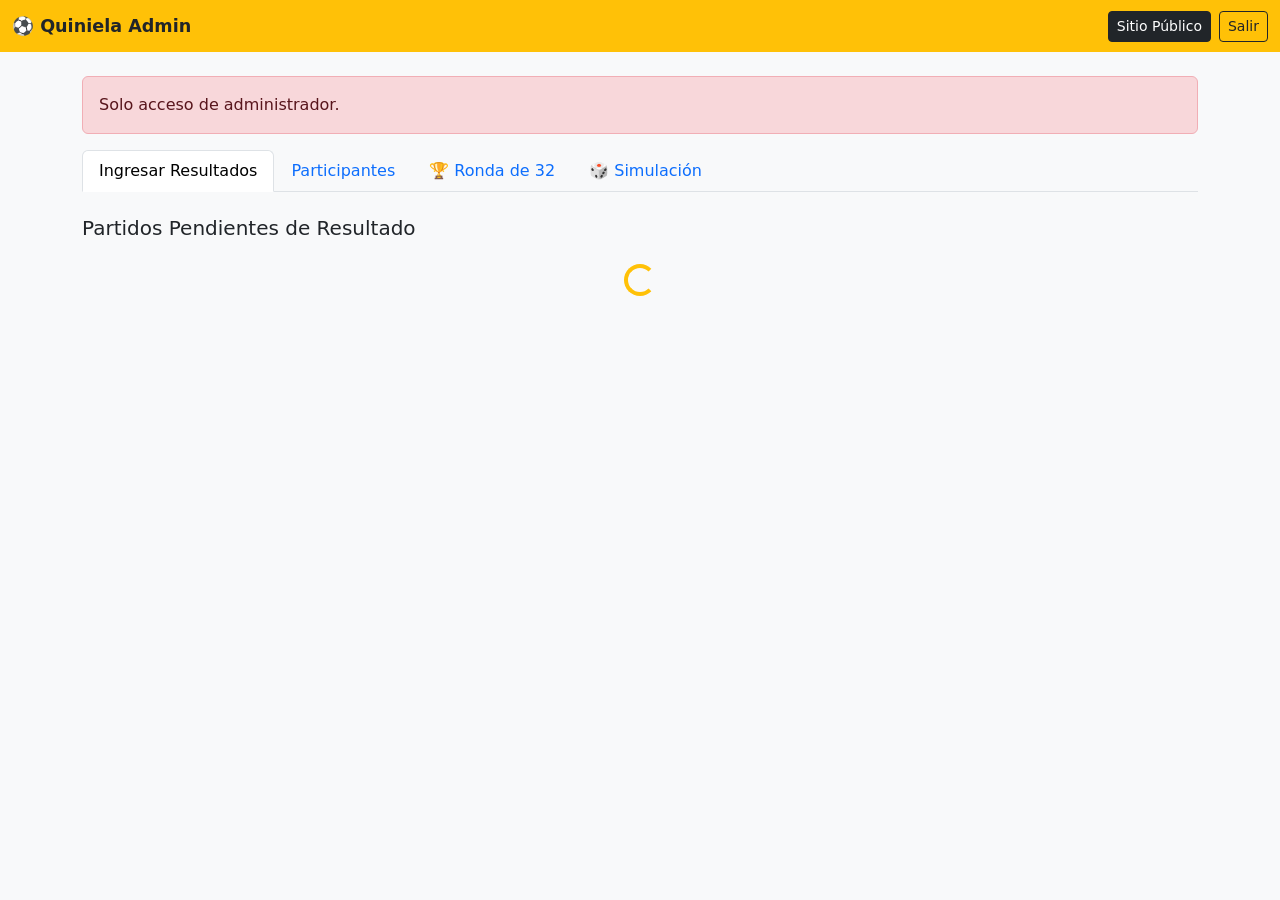
==== frontend/admin.html @ 5493d45e "Add manual override dropdowns for Mejor 3° slots in R32 admin tab For each R32 match with a 'Mejor 3" ====
<!DOCTYPE html>
<html lang="es">
<head>
  <meta charset="UTF-8">
  <meta name="viewport" content="width=device-width, initial-scale=1">
  <title>Admin – Quiniela 2026</title>
  <link href="https://cdn.jsdelivr.net/npm/bootstrap@5.3.3/dist/css/bootstrap.min.css" rel="stylesheet">
  <link href="css/style.css?v=20260623" rel="stylesheet">
</head>
<body>
  <nav class="navbar navbar-dark bg-warning">
    <div class="container-fluid">
      <span class="navbar-brand fw-bold text-dark">⚽ Quiniela Admin</span>
      <div class="d-flex gap-2">
        <a href="index.html" class="btn btn-dark btn-sm">Sitio Público</a>
        <button class="btn btn-outline-dark btn-sm" id="btn-logout">Salir</button>
      </div>
    </div>
  </nav>

  <div class="container py-4">
    <div id="admin-guard" class="alert alert-danger d-none">Solo acceso de administrador.</div>

    <ul class="nav nav-tabs mb-4" id="admin-tabs">
      <li class="nav-item"><a class="nav-link active" data-bs-toggle="tab" href="#tab-results">Ingresar Resultados</a></li>
      <li class="nav-item"><a class="nav-link" data-bs-toggle="tab" href="#tab-participants">Participantes <span id="pending-badge" class="badge bg-danger d-none">0</span></a></li>
      <li class="nav-item"><a class="nav-link" data-bs-toggle="tab" href="#tab-bracket">🏆 Ronda de 32</a></li>
      <li class="nav-item"><a class="nav-link" data-bs-toggle="tab" href="#tab-simulate">🎲 Simulación</a></li>
    </ul>

    <div class="tab-content">

      <!-- Results tab -->
      <div class="tab-pane fade show active" id="tab-results">
        <h5>Partidos Pendientes de Resultado</h5>
        <div id="results-loading" class="text-center py-3"><div class="spinner-border text-warning" role="status"></div></div>
        <div id="results-list"></div>
      </div>

      <!-- Participants tab -->
      <div class="tab-pane fade" id="tab-participants">
        <div class="d-flex justify-content-between align-items-center mb-3">
          <h5 class="mb-0">Gestionar Participantes</h5>
          <button class="btn btn-success btn-sm me-1" id="btn-export-excel">📊 Exportar Excel</button>
          <button class="btn btn-primary btn-sm me-1" id="btn-send-report">📧 Enviar Reporte</button>
          <button class="btn btn-outline-success btn-sm" id="btn-export-csv">📥 Exportar CSV</button>
        </div>
        <div id="part-loading" class="text-center py-3"><div class="spinner-border text-warning" role="status"></div></div>
        <table class="table table-sm" id="part-table">
          <thead><tr><th>Nombre</th><th>Email</th><th>Registro</th><th>Estado</th><th></th></tr></thead>
          <tbody id="part-body"></tbody>
        </table>
      </div>

      <!-- Ronda de 32 bracket assignment tab -->
      <div class="tab-pane fade" id="tab-bracket">
        <div class="d-flex align-items-center gap-3 mb-3 flex-wrap">
          <div>
            <h5 class="mb-0">Asignación Tentativa — Ronda de 32</h5>
            <p class="text-muted small mb-0">Calcula desde los standings actuales y asigna los equipos a los 16 partidos. Puedes ejecutarlo varias veces conforme avanza el grupo.</p>
          </div>
          <button class="btn btn-success" id="btn-assign-ko">📊 Asignar desde Standings Actuales</button>
        </div>
        <div id="assign-ko-result" class="alert d-none mb-3"></div>
        <div id="bracket-r32-list" class="text-center py-3"><div class="spinner-border text-success" role="status"></div></div>
      </div>

      <!-- Simulate tab -->
      <div class="tab-pane fade" id="tab-simulate">
        <div class="card border-warning">
          <div class="card-header bg-warning fw-bold">🎲 Simulador de Resultados</div>
          <div class="card-body">
            <p class="text-muted small mb-3">
              Genera marcadores aleatorios para probar la implementación. Útil para verificar
              el marcador, tabla de grupos y puntuación de predicciones sin esperar partidos reales.
            </p>

            <div class="row g-3 mb-3">
              <div class="col-sm-4">
                <label class="form-label small fw-bold">Fase</label>
                <select class="form-select form-select-sm" id="sim-round">
                  <option value="group_stage">Fase de Grupos</option>
                  <option value="all">Todos los partidos</option>
                </select>
              </div>
              <div class="col-sm-4">
                <label class="form-label small fw-bold">Goles máx. por equipo</label>
                <input type="number" class="form-control form-control-sm" id="sim-max-goals" value="3" min="1" max="8">
              </div>
              <div class="col-sm-4 d-flex align-items-end">
                <button class="btn btn-warning w-100" id="btn-simulate">🎲 Simular Resultados</button>
              </div>
            </div>

            <div id="sim-progress" class="d-none">
              <div class="progress mb-2" style="height:8px">
                <div class="progress-bar bg-warning progress-bar-striped progress-bar-animated" id="sim-bar" style="width:0%"></div>
              </div>
              <p class="small text-muted" id="sim-status">Simulando…</p>
            </div>

            <div id="sim-result" class="alert d-none"></div>

            <hr>
            <p class="small text-muted mb-2"><strong>🌍 Sincronizar resultados reales:</strong> Jala los resultados oficiales del Mundial 2026 desde football-data.org y actualiza puntos. Se sincroniza automáticamente cada 5 minutos.</p>
            <button class="btn btn-success btn-sm me-2" id="btn-sync">🌍 Sincronizar Resultados Ahora</button>
            <div id="sync-result" class="alert mt-2 d-none"></div>

            <hr>
            <p class="small text-muted mb-2"><strong>🔄 Recalcular:</strong> Si ingresaste predicciones después de correr una simulación, usa esto para puntuar todas las predicciones existentes contra los resultados actuales.</p>
            <button class="btn btn-primary btn-sm me-2" id="btn-recalc">🔄 Recalcular Todos los Puntos</button>
            <div id="recalc-result" class="alert mt-2 d-none"></div>

            <hr>
            <p class="small text-muted mb-2"><strong>⚠️ Reset:</strong> Borra todos los resultados de partidos y puntos (para empezar de cero).</p>
            <button class="btn btn-outline-danger btn-sm" id="btn-reset-results">🗑️ Borrar todos los resultados</button>
            <div id="reset-result" class="alert mt-2 d-none"></div>
          </div>
        </div>
      </div>

    </div>
  </div>

  <!-- Modal: Reset Password -->
  <div class="modal fade" id="modal-reset-pwd" tabindex="-1">
    <div class="modal-dialog modal-sm">
      <div class="modal-content">
        <div class="modal-header">
          <h6 class="modal-title" id="modal-reset-title">🔑 Resetear Contraseña</h6>
          <button type="button" class="btn-close" data-bs-dismiss="modal"></button>
        </div>
        <div class="modal-body">
          <p class="small text-muted mb-2" id="modal-reset-name"></p>
          <input type="password" class="form-control" id="reset-pwd-input" placeholder="Nueva contraseña (mín. 6 caracteres)" minlength="6">
          <div id="reset-pwd-alert" class="alert mt-2 d-none"></div>
        </div>
        <div class="modal-footer">
          <button type="button" class="btn btn-secondary btn-sm" data-bs-dismiss="modal">Cancelar</button>
          <button type="button" class="btn btn-warning btn-sm" id="btn-confirm-reset">Guardar</button>
        </div>
      </div>
    </div>
  </div>

  <!-- Modal: Participant Predictions -->
  <div class="modal fade" id="modal-quiniela" tabindex="-1">
    <div class="modal-dialog modal-xl modal-dialog-scrollable">
      <div class="modal-content">
        <div class="modal-header bg-success text-white">
          <h5 class="modal-title" id="modal-quiniela-title">Quiniela</h5>
          <button type="button" class="btn-close btn-close-white" data-bs-dismiss="modal"></button>
        </div>
        <div class="modal-body" id="modal-quiniela-body">
          <div class="text-center py-4"><div class="spinner-border text-success" role="status"></div></div>
        </div>
        <div class="modal-footer">
          <span id="modal-quiniela-total" class="me-auto fw-bold"></span>
          <button type="button" class="btn btn-secondary" data-bs-dismiss="modal">Cerrar</button>
        </div>
      </div>
    </div>
  </div>

  <script src="js/api.js?v=20260623"></script>
  <script src="js/auth.js?v=20260623"></script>
  <script src="https://cdn.jsdelivr.net/npm/bootstrap@5.3.3/dist/js/bootstrap.bundle.min.js"></script>
  <script>
    const CST_OFFSET = -6 * 60;
    function toCST(utcStr) {
      const d = new Date(utcStr);
      return d.toLocaleString("en-US", {
        timeZone: "America/Chicago",
        month: "short", day: "numeric",
        hour: "2-digit", minute: "2-digit", hour12: true
      }) + " CST";
    }

    // ── Results ──────────────────────────────────────────────────────────────
    async function loadResults() {
      const matches = await api.get("/matches/");
      document.getElementById("results-loading").classList.add("d-none");
      const container = document.getElementById("results-list");
      const pending = matches.filter(m => !m.is_finished && new Date() >= new Date(m.kickoff_utc));
      const finished = matches.filter(m => m.is_finished);

      if (!pending.length) {
        container.innerHTML = '<p class="text-muted">No hay partidos pendientes de resultado ahora mismo.</p>';
      } else {
        pending.forEach(m => {
          const isKO = !['group_stage'].includes(m.round);
          const div = document.createElement("div");
          div.className = "card mb-2";
          div.innerHTML = `
            <div class="card-body py-2 px-3">
              <div class="d-flex align-items-center gap-2 flex-wrap">
                <span class="text-muted small">#${m.match_number} · ${toCST(m.kickoff_utc)} · ${m.venue||""}</span>
                ${isKO ? '<span class="badge bg-info text-dark">Eliminatoria</span>' : ''}
              </div>
              <div class="d-flex align-items-center gap-2 flex-wrap mt-1">
                <strong>${m.home_flag} ${m.home_team}</strong>
                <input type="number" min="0" max="20" step="1" class="form-control form-control-sm text-center" id="h-${m.id}" style="width:60px" placeholder="0">
                <span>–</span>
                <input type="number" min="0" max="20" step="1" class="form-control form-control-sm text-center" id="a-${m.id}" style="width:60px" placeholder="0">
                <strong>${m.away_flag} ${m.away_team}</strong>
                <button class="btn btn-warning btn-sm ms-auto" onclick="saveResult(${m.id},${isKO},${m.home_team_id||'null'},${m.away_team_id||'null'})">Guardar</button>
              </div>
              ${isKO ? `
              <div id="pen-section-${m.id}" class="mt-2 d-none">
                <span class="small text-danger fw-semibold">🏆 Empate — ¿quién avanzó en penales?</span>
                <div class="btn-group btn-group-sm ms-2">
                  <button type="button" class="btn btn-outline-danger admin-pen-btn" data-match="${m.id}" data-team="${m.home_team_id}" onclick="selectPenWinner(${m.id},${m.home_team_id})">
                    ${m.home_flag} ${m.home_team}
                  </button>
                  <button type="button" class="btn btn-outline-danger admin-pen-btn" data-match="${m.id}" data-team="${m.away_team_id}" onclick="selectPenWinner(${m.id},${m.away_team_id})">
                    ${m.away_team} ${m.away_flag}
                  </button>
                </div>
              </div>` : ''}
            </div>`;
          container.appendChild(div);
        });
      }

      if (finished.length) {
        container.innerHTML += `<h6 class="mt-4 text-muted">Partidos con resultado (${finished.length})</h6>`;
        finished.slice(0, 20).forEach(m => {
          container.innerHTML += `
            <div class="d-flex gap-2 align-items-center mb-1 small">
              <span class="text-muted">#${m.match_number}</span>
              <span>${m.home_flag} ${m.home_team} <strong>${m.home_score}–${m.away_score}</strong> ${m.away_team} ${m.away_flag}</span>
            </div>`;
        });
        if (finished.length > 20) {
          container.innerHTML += `<p class="small text-muted">… y ${finished.length - 20} más.</p>`;
        }
      }
    }

    const adminPenWinners = {}; // matchId → teamId

    function selectPenWinner(matchId, teamId) {
      adminPenWinners[matchId] = teamId;
      document.querySelectorAll(`.admin-pen-btn[data-match="${matchId}"]`).forEach(btn => {
        const isSelected = +btn.dataset.team === teamId;
        btn.classList.toggle('btn-danger', isSelected);
        btn.classList.toggle('btn-outline-danger', !isSelected);
      });
    }

    async function saveResult(matchId, isKO = false, homeTeamId = null, awayTeamId = null) {
      const h = parseInt(document.getElementById(`h-${matchId}`).value);
      const a = parseInt(document.getElementById(`a-${matchId}`).value);
      if (isNaN(h) || isNaN(a) || h < 0 || a < 0) return alert("Ingresa marcadores válidos (0 o más).");

      // Show penalty section if KO match ends in draw
      if (isKO) {
        const penSec = document.getElementById(`pen-section-${matchId}`);
        if (penSec) penSec.classList.toggle('d-none', h !== a);
        if (h === a && !adminPenWinners[matchId]) {
          return alert("Es eliminatoria y hay empate — selecciona quién avanzó en penales.");
        }
      }

      const body = { home_score: h, away_score: a };
      if (isKO && h === a && adminPenWinners[matchId]) {
        body.winner_id = adminPenWinners[matchId];
      }
      const res = await api.patch(`/matches/${matchId}/result`, body);
      if (res.id) location.reload();
      else alert("Error: " + JSON.stringify(res));
    }

    // ── Participants ──────────────────────────────────────────────────────────
    async function loadParticipants() {
      const data = await api.get("/participants/");
      document.getElementById("part-loading").classList.add("d-none");

      const pending = data.filter(p => !p.is_approved).length;
      const badge = document.getElementById("pending-badge");
      if (pending > 0) {
        badge.textContent = pending;
        badge.classList.remove("d-none");
      } else {
        badge.classList.add("d-none");
      }

      const tbody = document.getElementById("part-body");
      data.forEach(p => {
        tbody.innerHTML += `
          <tr id="row-${p.id}">
            <td>${p.name}</td>
            <td class="small text-muted">${p.email || ""}</td>
            <td class="small text-muted">${new Date(p.registered_at).toLocaleDateString()}</td>
            <td>${p.is_approved ? '<span class="badge bg-success">Aprobado</span>' : '<span class="badge bg-warning text-dark">Pendiente</span>'}</td>
            <td class="text-nowrap">
              <button class="btn btn-info btn-sm me-1" onclick="viewQuiniela(${p.id}, '${p.name.replace(/'/g, "\\'")}')">📋 Ver Quiniela</button>
              <button class="btn btn-secondary btn-sm me-1" onclick="openResetPwd(${p.id}, '${p.name.replace(/'/g, "\\'")}')">🔑 Contraseña</button>
              ${!p.is_approved ? `<button class="btn btn-success btn-sm me-1" onclick="approve(${p.id})">Aprobar</button>` : ""}
              <button class="btn btn-danger btn-sm" onclick="removeParticipant(${p.id})">Eliminar</button>
            </td>
          </tr>`;
      });
    }

    async function approve(id) {
      await api.patch(`/participants/${id}/approve`, {});
      document.getElementById(`row-${id}`).querySelector("td:nth-child(4)").innerHTML = '<span class="badge bg-success">Aprobado</span>';
      const btn = document.getElementById(`row-${id}`).querySelector("button.btn-success");
      if (btn) btn.remove();
      const badge = document.getElementById("pending-badge");
      const current = parseInt(badge.textContent) - 1;
      if (current <= 0) {
        badge.classList.add("d-none");
      } else {
        badge.textContent = current;
      }
    }

    async function removeParticipant(id) {
      if (!confirm("¿Eliminar este participante?")) return;
      try {
        await api.delete(`/participants/${id}`);
        document.getElementById(`row-${id}`).remove();
      } catch (e) {
        alert("Error al eliminar participante: " + (e.message || e));
      }
    }

    // ── Reset Password ───────────────────────────────────────────────────────
    let _resetPid = null;

    function openResetPwd(pid, name) {
      _resetPid = pid;
      document.getElementById("modal-reset-name").textContent = `Participante: ${name}`;
      document.getElementById("reset-pwd-input").value = "";
      document.getElementById("reset-pwd-alert").className = "alert d-none";
      new bootstrap.Modal(document.getElementById("modal-reset-pwd")).show();
    }

    document.getElementById("btn-confirm-reset").addEventListener("click", async () => {
      const pwd = document.getElementById("reset-pwd-input").value.trim();
      const alertEl = document.getElementById("reset-pwd-alert");
      if (pwd.length < 6) {
        alertEl.className = "alert alert-danger";
        alertEl.textContent = "Mínimo 6 caracteres.";
        return;
      }
      const res = await api.patch(`/participants/${_resetPid}/reset-password`, { new_password: pwd });
      if (res.ok) {
        alertEl.className = "alert alert-success";
        alertEl.textContent = "✅ Contraseña actualizada.";
        setTimeout(() => bootstrap.Modal.getInstance(document.getElementById("modal-reset-pwd")).hide(), 1200);
      } else {
        alertEl.className = "alert alert-danger";
        alertEl.textContent = "Error: " + JSON.stringify(res);
      }
    });

    // ── View Participant Quiniela ─────────────────────────────────────────────
    const ROUND_LABELS = {
      group_stage: "Fase de Grupos", round_of_32: "Ronda de 32",
      round_of_16: "Octavos", qf: "Cuartos", sf: "Semifinales", final: "Final"
    };

    async function viewQuiniela(pid, name) {
      const bodyEl = document.getElementById("modal-quiniela-body");
      const totalEl = document.getElementById("modal-quiniela-total");
      document.getElementById("modal-quiniela-title").textContent = `📋 Quiniela de ${name}`;
      bodyEl.innerHTML = '<div class="text-center py-4"><div class="spinner-border text-success" role="status"></div></div>';
      totalEl.textContent = "";

      const modal = new bootstrap.Modal(document.getElementById("modal-quiniela"));
      modal.show();

      const data = await api.get(`/participants/${pid}/predictions`);
      if (!data.by_round) {
        bodyEl.innerHTML = '<p class="text-muted">No hay predicciones registradas.</p>';
        return;
      }

      totalEl.textContent = `Total: ${data.total} pts · ${data.predicted} predicción(es)`;

      let html = "";
      for (const [round, matches] of Object.entries(data.by_round)) {
        html += `<h6 class="fw-bold mt-3 mb-2 border-bottom pb-1">${ROUND_LABELS[round] || round}</h6>`;
        html += `<div class="table-responsive"><table class="table table-sm table-hover mb-2">
          <thead class="table-light"><tr>
            <th>#</th><th>Partido</th><th class="text-center">Predicción</th>
            <th class="text-center">Resultado</th><th class="text-center">Pts</th>
          </tr></thead><tbody>`;
        matches.forEach(m => {
          const resultCell = m.is_finished
            ? `${m.actual_home}–${m.actual_away}`
            : '<span class="text-muted">—</span>';
          const ptsBadge = m.points != null
            ? `<span class="badge ${m.points===9?"bg-success":m.points===7?"bg-primary":m.points===5?"bg-info":m.is_finished?"bg-secondary":"bg-light text-dark"}">${m.points}</span>`
            : '<span class="text-muted">—</span>';
          html += `<tr>
            <td class="text-muted small">${m.match_number}</td>
            <td class="small">${m.home_flag} ${m.home_team} vs ${m.away_flag} ${m.away_team}</td>
            <td class="text-center fw-semibold">${m.pred_home}–${m.pred_away}</td>
            <td class="text-center">${resultCell}</td>
            <td class="text-center">${ptsBadge}</td>
          </tr>`;
        });
        html += "</tbody></table></div>";
      }
      bodyEl.innerHTML = html || '<p class="text-muted">No hay predicciones registradas.</p>';
    }

    // ── Export Excel ─────────────────────────────────────────────────────────
    document.getElementById("btn-export-excel").addEventListener("click", async () => {
      const btn = document.getElementById("btn-export-excel");
      btn.disabled = true;
      btn.textContent = "Generando…";
      try {
        const token = localStorage.getItem("token");
        const res = await fetch(
          (window.location.hostname === "localhost" || window.location.hostname === "127.0.0.1"
            ? "http://localhost:8000" : "https://quiniela-backend-8oak.onrender.com")
          + "/admin/export/excel",
          { headers: { "Authorization": `Bearer ${token}` } }
        );
        if (!res.ok) throw new Error("Export failed");
        const blob = await res.blob();
        const url = URL.createObjectURL(blob);
        const a = document.createElement("a");
        a.href = url;
        a.download = `quiniela-mundial-2026-${new Date().toISOString().slice(0,10)}.xlsx`;
        a.style.display = "none";
        document.body.appendChild(a);
        a.click();
        setTimeout(() => { document.body.removeChild(a); URL.revokeObjectURL(url); }, 1000);
      } catch (e) {
        alert("Error generando Excel: " + e.message);
      }
      btn.disabled = false;
      btn.textContent = "📊 Exportar Excel";
    });

    // ── Send Report ──────────────────────────────────────────────────────────
    document.getElementById("btn-send-report").addEventListener("click", async () => {
      if (!confirm("¿Enviar reporte diario con Excel adjunto a todos los participantes?")) return;
      const btn = document.getElementById("btn-send-report");
      btn.disabled = true;
      btn.textContent = "Enviando…";
      try {
        const res = await api.post("/admin/send-report", {});
        if (res.sent != null) {
          alert(`✅ Reporte enviado a ${res.sent} participante(s).${res.failed?.length ? "\n⚠️ Fallidos: " + res.failed.join(", ") : ""}`);
        } else {
          alert("❌ Error: " + (res.detail || JSON.stringify(res)));
        }
      } catch(e) {
        alert("❌ Error enviando reporte: " + e.message);
      }
      btn.disabled = false;
      btn.textContent = "📧 Enviar Reporte";
    });

    // ── Export CSV ───────────────────────────────────────────────────────────
    document.getElementById("btn-export-csv").addEventListener("click", async () => {
      const btn = document.getElementById("btn-export-csv");
      btn.disabled = true;
      btn.textContent = "Exportando…";

      const [participants, leaderboard] = await Promise.all([
        api.get("/participants/"),
        api.get("/leaderboard/"),
      ]);

      const rankMap = {};
      leaderboard.forEach(r => { rankMap[r.name] = r; });

      const rows = [
        ["Pos", "Nombre", "Email", "Registro", "Estado", "Grupos", "R32", "R16", "CF", "SF", "Final", "Total"]
      ];

      participants.filter(p => p.is_approved).forEach(p => {
        const r = rankMap[p.name] || {};
        const br = r.by_round || {};
        rows.push([
          r.rank || "",
          p.name,
          p.email || "",
          new Date(p.registered_at).toLocaleDateString("es-MX"),
          "Aprobado",
          br.group_stage || 0,
          br.round_of_32 || 0,
          br.round_of_16 || 0,
          br.qf || 0,
          br.sf || 0,
          br.final || 0,
          r.total || 0,
        ]);
      });

      participants.filter(p => !p.is_approved).forEach(p => {
        rows.push(["—", p.name, p.email || "", new Date(p.registered_at).toLocaleDateString("es-MX"), "Pendiente", 0,0,0,0,0,0,0]);
      });

      const csv = rows.map(r => r.map(v => `"${String(v).replace(/"/g,'""')}"`).join(",")).join("\n");
      const blob = new Blob(["﻿" + csv], { type: "text/csv;charset=utf-8;" });
      const url = URL.createObjectURL(blob);
      const a = document.createElement("a");
      a.href = url;
      a.download = `quiniela-2026-${new Date().toISOString().slice(0,10)}.csv`;
      a.click();
      URL.revokeObjectURL(url);

      btn.disabled = false;
      btn.textContent = "📥 Exportar CSV";
    });

    // ── Simulate ─────────────────────────────────────────────────────────────
    document.getElementById("btn-simulate").addEventListener("click", async () => {
      const round = document.getElementById("sim-round").value;
      const maxGoals = parseInt(document.getElementById("sim-max-goals").value) || 3;

      const btn = document.getElementById("btn-simulate");
      btn.disabled = true;

      document.getElementById("sim-progress").classList.remove("d-none");
      document.getElementById("sim-result").className = "alert d-none";

      let allMatches = await api.get("/matches/");
      const targets = allMatches.filter(m =>
        !m.is_finished && (round === "all" || m.round === round)
      );

      if (!targets.length) {
        showSimResult("warning", "No hay partidos sin resultado en la fase seleccionada. ¿Ya los simulaste?");
        btn.disabled = false;
        return;
      }

      let done = 0;
      for (const m of targets) {
        const h = Math.floor(Math.random() * (maxGoals + 1));
        const a = Math.floor(Math.random() * (maxGoals + 1));
        await api.patch(`/matches/${m.id}/result`, { home_score: h, away_score: a });
        done++;
        const pct = Math.round((done / targets.length) * 100);
        document.getElementById("sim-bar").style.width = pct + "%";
        document.getElementById("sim-status").textContent = `Simulando… ${done}/${targets.length} partidos`;
      }

      showSimResult("success", `✅ ${done} partidos simulados. Ve a la <a href="index.html">tabla de posiciones</a> o a <a href="groups.html">grupos</a> para ver los resultados.`);
      btn.disabled = false;
    });

    document.getElementById("btn-sync").addEventListener("click", async () => {
      const btn = document.getElementById("btn-sync");
      btn.disabled = true;
      btn.textContent = "Sincronizando…";
      const el = document.getElementById("sync-result");
      try {
        const res = await api.post("/matches/sync", {});
        if (res.error || res.detail) throw new Error(res.error || res.detail);
        el.className = "alert alert-success mt-2";
        el.textContent = `✅ Sincronización completa — ${res.updated ?? 0} partido(s) actualizado(s) de ${res.total_finished ?? 0} terminado(s).`;
      } catch (e) {
        el.className = "alert alert-danger mt-2";
        el.textContent = "❌ Error al sincronizar. Revisa que FOOTBALL_DATA_API_KEY esté configurado en Render.";
      }
      el.classList.remove("d-none");
      btn.disabled = false;
      btn.textContent = "🌍 Sincronizar Resultados Ahora";
    });

    document.getElementById("btn-recalc").addEventListener("click", async () => {
      const btn = document.getElementById("btn-recalc");
      btn.disabled = true;
      const res = await api.post("/matches/recalculate", {});
      const el = document.getElementById("recalc-result");
      el.className = `alert ${res.rescored != null ? "alert-success" : "alert-danger"}`;
      el.textContent = res.rescored != null
        ? `✅ ${res.rescored} predicción(es) recalculada(s).`
        : "Error: " + JSON.stringify(res);
      el.classList.remove("d-none");
      btn.disabled = false;
    });

    document.getElementById("btn-reset-results").addEventListener("click", async () => {
      if (!confirm("⚠️ ¿Borrar TODOS los resultados y puntos? Esto no se puede deshacer.")) return;
      const matches = await api.get("/matches/");
      let count = 0;
      for (const m of matches.filter(m => m.is_finished)) {
        await api.patch(`/matches/${m.id}/reset`, {});
        count++;
      }
      document.getElementById("reset-result").className = "alert alert-info";
      document.getElementById("reset-result").innerHTML = `Para un reset completo ejecuta: <code>podman-compose exec backend python seed_data.py --reset</code> desde la terminal.`;
      document.getElementById("reset-result").classList.remove("d-none");
    });

    function showSimResult(type, html) {
      const el = document.getElementById("sim-result");
      el.className = `alert alert-${type}`;
      el.innerHTML = html;
      el.classList.remove("d-none");
      document.getElementById("sim-progress").classList.add("d-none");
    }

    // ── Ronda de 32 bracket assignment ───────────────────────────────────────
    let _allGroupMatches = [];

    async function loadBracketR32() {
      const [r32Matches, groupMatches] = await Promise.all([
        api.get("/matches/?round=round_of_32"),
        _allGroupMatches.length ? Promise.resolve(_allGroupMatches) : api.get("/matches/?round=group_stage"),
      ]);
      if (!_allGroupMatches.length) _allGroupMatches = groupMatches;

      // Build 3rd-place team list per group
      const groupStats = {};
      groupMatches.forEach(m => {
        const g = m.group;
        if (!g) return;
        if (!groupStats[g]) groupStats[g] = {};
        [[m.home_team_id, m.home_team, m.home_flag], [m.away_team_id, m.away_team, m.away_flag]].forEach(([tid, name, flag]) => {
          if (!tid) return;
          if (!groupStats[g][tid]) groupStats[g][tid] = {id: tid, name, flag, pts: 0, gd: 0, gf: 0};
        });
        if (!m.is_finished || m.home_score == null) return;
        const [h, a] = [m.home_score, m.away_score];
        const hs = groupStats[g][m.home_team_id], as_ = groupStats[g][m.away_team_id];
        if (hs) { hs.gf += h; hs.gd += h - a; if (h > a) hs.pts += 3; else if (h === a) hs.pts += 1; }
        if (as_) { as_.gf += a; as_.gd += a - h; if (a > h) as_.pts += 3; else if (h === a) as_.pts += 1; }
      });

      // Third-place per group (index 2 after sorting)
      const thirdByGroup = {};
      Object.entries(groupStats).forEach(([g, teams]) => {
        const ranked = Object.values(teams).sort((a, b) => b.pts - a.pts || b.gd - a.gd || b.gf - a.gf);
        if (ranked.length >= 3) thirdByGroup[g] = ranked[2];
      });

      const el = document.getElementById("bracket-r32-list");
      if (!r32Matches.length) { el.innerHTML = '<p class="text-muted">No hay partidos de Ronda de 32.</p>'; return; }

      let html = '<div class="table-responsive"><table class="table table-sm table-bordered align-middle">';
      html += '<thead class="table-light"><tr><th>#</th><th>Casa</th><th class="text-center">vs</th><th>Visita</th><th>Fecha (CST)</th><th>Override</th></tr></thead><tbody>';

      r32Matches.forEach(m => {
        const hasHome = m.home_flag && m.home_flag !== '🏳️';
        const hasAway = m.away_flag && m.away_flag !== '🏳️';

        const teamCell = (flag, name, ph) => flag && flag !== '🏳️'
          ? `<span class="fw-semibold">${flag} ${name}</span><br><span class="text-muted small">${ph||''}</span>`
          : `<span class="text-muted fst-italic small">${ph || name || 'TBD'}</span>`;

        // Build override dropdown for "Mejor 3°" slots
        const overrideBtn = (side, ph, currentId) => {
          const m2 = ph && ph.match(/Mejor\s+3\D*\(([A-L/]+)\)/);
          if (!m2) return '';
          const groups = m2[1].split('/').map(g => g.trim());
          const opts = groups.map(g => {
            const t = thirdByGroup[g];
            if (!t) return '';
            const sel = t.id === currentId ? ' selected' : '';
            return `<option value="${t.id}"${sel}>${t.flag} ${t.name} (3° Gr.${g})</option>`;
          }).join('');
          return `<select class="form-select form-select-sm" style="min-width:160px"
            onchange="overrideKOTeam(${m.id},'${side}',+this.value)">
            <option value="">-- elige --</option>${opts}
          </select>`;
        };

        const homeOvr = overrideBtn('home', m.home_team_placeholder, m.home_team_id);
        const awayOvr = overrideBtn('away', m.away_team_placeholder, m.away_team_id);
        const bgClass = (hasHome || hasAway) ? 'table-success' : '';

        html += `<tr class="${bgClass}">
          <td class="text-muted small fw-bold">#${m.match_number}</td>
          <td>${teamCell(m.home_flag, m.home_team, m.home_team_placeholder)}</td>
          <td class="text-center fw-bold text-muted">vs</td>
          <td>${teamCell(m.away_flag, m.away_team, m.away_team_placeholder)}</td>
          <td class="small text-muted text-nowrap">${m.kickoff_utc ? toCST(m.kickoff_utc) : '—'}</td>
          <td class="text-nowrap">${homeOvr}${awayOvr}</td>
        </tr>`;
      });
      html += '</tbody></table></div>';
      el.innerHTML = html;
    }

    async function overrideKOTeam(matchId, side, teamId) {
      if (!teamId) return;
      const body = side === 'home' ? {home_team_id: teamId} : {away_team_id: teamId};
      const res = await api.patch(`/matches/${matchId}/teams`, body);
      if (res.id) {
        const el = document.getElementById("assign-ko-result");
        el.className = "alert alert-success";
        el.textContent = `✅ Equipo actualizado en partido #${res.match_number}.`;
        el.classList.remove("d-none");
        loadBracketR32();
      }
    }

    document.getElementById("btn-assign-ko").addEventListener("click", async () => {
      const btn = document.getElementById("btn-assign-ko");
      const alertEl = document.getElementById("assign-ko-result");
      btn.disabled = true;
      btn.textContent = "Asignando…";
      alertEl.className = "alert d-none";
      try {
        const res = await api.post("/matches/assign-ko-from-standings", {});
        alertEl.className = "alert alert-success";
        alertEl.textContent = `✅ ${res.assigned} partido(s) actualizado(s) con equipos tentantivos de los standings actuales.`;
        alertEl.classList.remove("d-none");
        loadBracketR32();
      } catch(e) {
        alertEl.className = "alert alert-danger";
        alertEl.textContent = "❌ Error: " + (e.message || JSON.stringify(e));
        alertEl.classList.remove("d-none");
      }
      btn.disabled = false;
      btn.textContent = "📊 Asignar desde Standings Actuales";
    });

    document.querySelector('a[href="#tab-bracket"]').addEventListener("click", () => {
      loadBracketR32();
    });

    // ── Init ─────────────────────────────────────────────────────────────────
    async function init() {
      const user = await auth.getUser();
      if (!user || !user.is_admin) {
        document.getElementById("admin-guard").classList.remove("d-none");
        return;
      }
      loadResults();
      loadParticipants();
    }
    init();
  </script>
</body>
</html>
---- frontend/css/style.css ----
body { background-color: #f8f9fa; }

.navbar-brand { font-size: 1.1rem; }

/* ── World Cup 2026 Banner ── */
.wc-banner-img { position: relative; overflow: hidden; max-height: 260px; background: #001a4e; }
.wc-hero-img { width: 100%; max-height: 260px; object-fit: cover; object-position: center 30%; display: block; }
.wc-hero-overlay {
  position: absolute; inset: 0;
  background: linear-gradient(to bottom, rgba(0,0,0,.1) 0%, rgba(0,0,0,.65) 100%);
  display: flex; flex-direction: column; align-items: center; justify-content: flex-end;
  padding-bottom: 1.5rem;
}
.wc-title {
  font-size: clamp(1.2rem, 4vw, 2.2rem);
  font-weight: 900; letter-spacing: 2px;
  text-shadow: 0 2px 10px rgba(0,0,0,.7);
}
.wc-subtitle { font-size: clamp(.75rem, 2vw, .95rem); opacity: .9; text-shadow: 0 1px 4px rgba(0,0,0,.6); }

/* ── Prediction inputs ── */
.pred-input::-webkit-outer-spin-button,
.pred-input::-webkit-inner-spin-button { -webkit-appearance: none; margin: 0; }
.pred-input[type=number] { -moz-appearance: textfield; }

/* ── General ── */
.card { box-shadow: 0 1px 3px rgba(0,0,0,.08); }

@media (max-width: 576px) {
  .match-box .team { font-size: .85rem; }
  .bracket-round { min-width: 160px; }
  .wc-trophy { font-size: 2rem; }
}
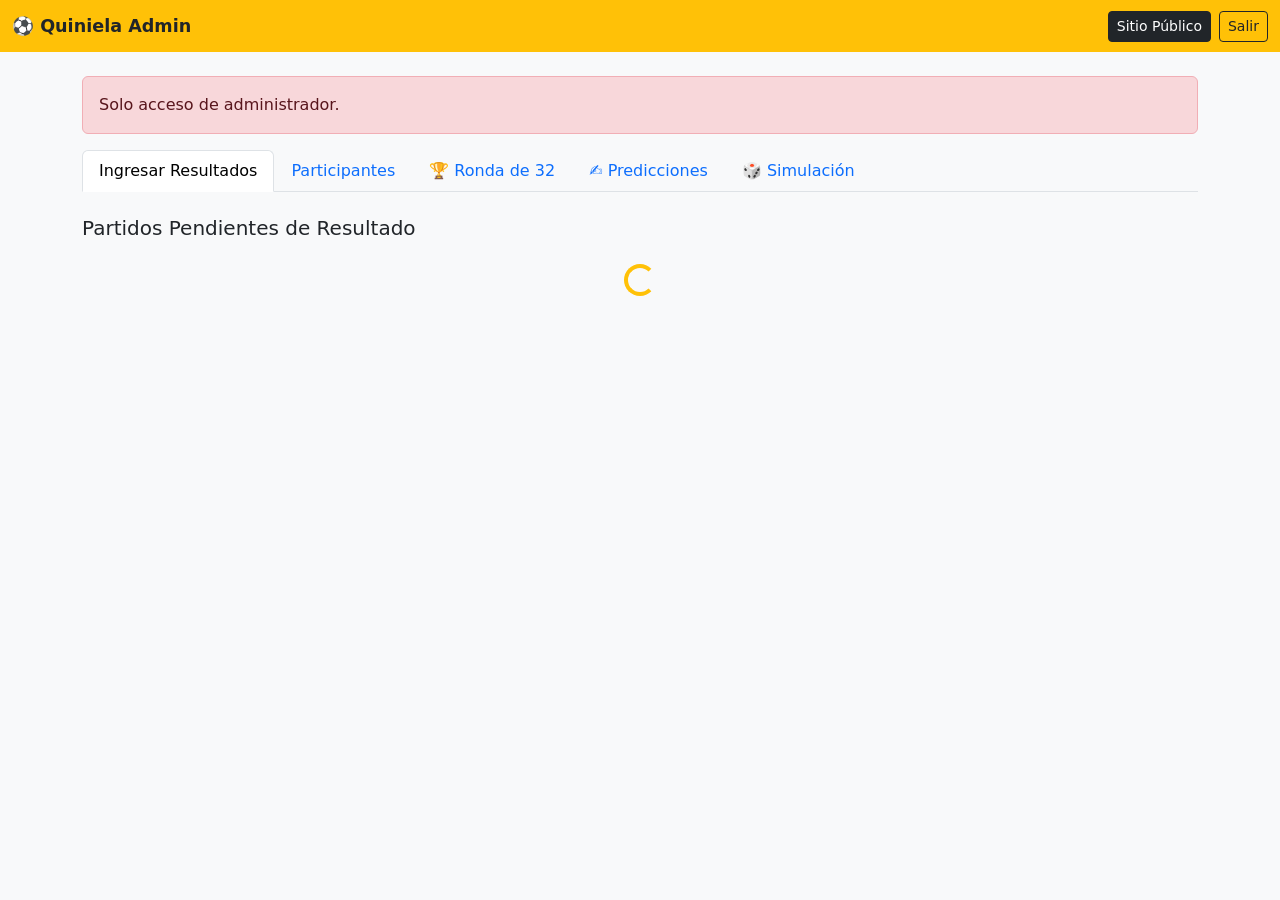
==== commit 2fa6069e: "KO phase launch: unlock predictions, fix bracket, add admin pred entry, Sub EL leaderboard - Remove " ====
--- a/frontend/admin.html
+++ b/frontend/admin.html
@@ -5,7 +5,7 @@
   <meta name="viewport" content="width=device-width, initial-scale=1">
   <title>Admin – Quiniela 2026</title>
   <link href="https://cdn.jsdelivr.net/npm/bootstrap@5.3.3/dist/css/bootstrap.min.css" rel="stylesheet">
-  <link href="css/style.css?v=20260623" rel="stylesheet">
+  <link href="css/style.css?v=20260628" rel="stylesheet">
 </head>
 <body>
   <nav class="navbar navbar-dark bg-warning">
@@ -25,6 +25,7 @@
       <li class="nav-item"><a class="nav-link active" data-bs-toggle="tab" href="#tab-results">Ingresar Resultados</a></li>
       <li class="nav-item"><a class="nav-link" data-bs-toggle="tab" href="#tab-participants">Participantes <span id="pending-badge" class="badge bg-danger d-none">0</span></a></li>
       <li class="nav-item"><a class="nav-link" data-bs-toggle="tab" href="#tab-bracket">🏆 Ronda de 32</a></li>
+      <li class="nav-item"><a class="nav-link" data-bs-toggle="tab" href="#tab-pred-entry">✍️ Predicciones</a></li>
       <li class="nav-item"><a class="nav-link" data-bs-toggle="tab" href="#tab-simulate">🎲 Simulación</a></li>
     </ul>
 
@@ -63,6 +64,61 @@
         </div>
         <div id="assign-ko-result" class="alert d-none mb-3"></div>
         <div id="bracket-r32-list" class="text-center py-3"><div class="spinner-border text-success" role="status"></div></div>
+      </div>
+
+      <!-- Admin Prediction Entry tab -->
+      <div class="tab-pane fade" id="tab-pred-entry">
+        <div class="card border-primary mb-3">
+          <div class="card-header bg-primary text-white fw-bold">✍️ Ingresar Predicción por Participante</div>
+          <div class="card-body">
+            <p class="text-muted small">Ingresa o corrige la predicción de cualquier participante para cualquier partido (sin restricción de horario).</p>
+            <div class="row g-3 mb-3">
+              <div class="col-sm-4">
+                <label class="form-label small fw-bold">Participante</label>
+                <select class="form-select form-select-sm" id="pred-entry-participant"></select>
+              </div>
+              <div class="col-sm-4">
+                <label class="form-label small fw-bold">Partido</label>
+                <select class="form-select form-select-sm" id="pred-entry-match"></select>
+              </div>
+              <div class="col-sm-4">
+                <label class="form-label small fw-bold">Ronda (filtro)</label>
+                <select class="form-select form-select-sm" id="pred-entry-round" onchange="filterPredEntryMatches()">
+                  <option value="">Todas</option>
+                  <option value="group_stage">Fase de Grupos</option>
+                  <option value="round_of_32" selected>Ronda de 32</option>
+                  <option value="round_of_16">Octavos</option>
+                  <option value="qf">Cuartos</option>
+                  <option value="sf">Semifinales</option>
+                  <option value="final">Final</option>
+                </select>
+              </div>
+            </div>
+            <div class="row g-3 mb-3 align-items-end">
+              <div class="col-auto">
+                <label class="form-label small fw-bold">Local</label>
+                <input type="number" min="0" max="20" class="form-control form-control-sm text-center" id="pred-entry-home" style="width:70px" placeholder="0">
+              </div>
+              <div class="col-auto pt-4"><span class="fw-bold fs-5">–</span></div>
+              <div class="col-auto">
+                <label class="form-label small fw-bold">Visita</label>
+                <input type="number" min="0" max="20" class="form-control form-control-sm text-center" id="pred-entry-away" style="width:70px" placeholder="0">
+              </div>
+              <div class="col-auto" id="pred-entry-pen-wrap" style="display:none">
+                <label class="form-label small fw-bold">Avanza en penales</label>
+                <select class="form-select form-select-sm" id="pred-entry-pen">
+                  <option value="">— (no empate) —</option>
+                  <option value="home">Local</option>
+                  <option value="away">Visita</option>
+                </select>
+              </div>
+              <div class="col-auto pt-4">
+                <button class="btn btn-primary btn-sm" onclick="submitPredEntry()">💾 Guardar</button>
+              </div>
+            </div>
+            <div id="pred-entry-result" class="alert d-none"></div>
+          </div>
+        </div>
       </div>
 
       <!-- Simulate tab -->
@@ -112,6 +168,11 @@
             <div id="recalc-result" class="alert mt-2 d-none"></div>
 
             <hr>
+            <p class="small text-muted mb-2"><strong>🏁 Reinicio KO:</strong> Pone a cero los puntos de la fase de grupos para iniciar el conteo limpio de rondas eliminatorias. Las predicciones se conservan intactas.</p>
+            <button class="btn btn-warning btn-sm" id="btn-reset-group-pts">🏁 Resetear Puntos Fase de Grupos</button>
+            <div id="reset-group-pts-result" class="alert mt-2 d-none"></div>
+
+            <hr>
             <p class="small text-muted mb-2"><strong>⚠️ Reset:</strong> Borra todos los resultados de partidos y puntos (para empezar de cero).</p>
             <button class="btn btn-outline-danger btn-sm" id="btn-reset-results">🗑️ Borrar todos los resultados</button>
             <div id="reset-result" class="alert mt-2 d-none"></div>
@@ -162,8 +223,8 @@
     </div>
   </div>
 
-  <script src="js/api.js?v=20260623"></script>
-  <script src="js/auth.js?v=20260623"></script>
+  <script src="js/api.js?v=20260628"></script>
+  <script src="js/auth.js?v=20260628"></script>
   <script src="https://cdn.jsdelivr.net/npm/bootstrap@5.3.3/dist/js/bootstrap.bundle.min.js"></script>
   <script>
     const CST_OFFSET = -6 * 60;
@@ -723,6 +784,98 @@
       loadBracketR32();
     });
 
+    // ── Reset Group Stage Points ─────────────────────────────────────────────
+    document.getElementById("btn-reset-group-pts").addEventListener("click", async () => {
+      if (!confirm("⚠️ ¿Poner a CERO los puntos de la fase de grupos para todos los participantes?\n\nLas predicciones se conservan. Solo se borran los puntos acumulados en fase de grupos.")) return;
+      const btn = document.getElementById("btn-reset-group-pts");
+      btn.disabled = true;
+      btn.textContent = "Reseteando…";
+      try {
+        const res = await api.post("/matches/reset-group-stage-points", {});
+        const el = document.getElementById("reset-group-pts-result");
+        el.className = "alert alert-success mt-2";
+        el.textContent = `✅ ${res.zeroed} predicciones de fase de grupos reseteadas a 0.`;
+        el.classList.remove("d-none");
+      } catch(e) {
+        const el = document.getElementById("reset-group-pts-result");
+        el.className = "alert alert-danger mt-2";
+        el.textContent = "❌ Error: " + (e.message || JSON.stringify(e));
+        el.classList.remove("d-none");
+      }
+      btn.disabled = false;
+      btn.textContent = "🏁 Resetear Puntos Fase de Grupos";
+    });
+
+    // ── Admin Prediction Entry ───────────────────────────────────────────────
+    let _allMatchesForPred = [];
+
+    async function loadPredEntryData() {
+      const [participants, matches] = await Promise.all([
+        api.get("/participants/"),
+        api.get("/matches/"),
+      ]);
+      _allMatchesForPred = matches;
+
+      const partSel = document.getElementById("pred-entry-participant");
+      partSel.innerHTML = '<option value="">-- elige participante --</option>';
+      participants.filter(p => p.is_approved).forEach(p => {
+        partSel.innerHTML += `<option value="${p.id}">${p.name}</option>`;
+      });
+
+      filterPredEntryMatches();
+    }
+
+    function filterPredEntryMatches() {
+      const round = document.getElementById("pred-entry-round").value;
+      const matchSel = document.getElementById("pred-entry-match");
+      matchSel.innerHTML = '<option value="">-- elige partido --</option>';
+      _allMatchesForPred
+        .filter(m => !round || m.round === round)
+        .forEach(m => {
+          const hName = m.home_team || m.home_team_placeholder || 'TBD';
+          const aName = m.away_team || m.away_team_placeholder || 'TBD';
+          matchSel.innerHTML += `<option value="${m.id}">#${m.match_number} ${hName} vs ${aName}</option>`;
+        });
+    }
+
+    async function submitPredEntry() {
+      const pid = document.getElementById("pred-entry-participant").value;
+      const mid = document.getElementById("pred-entry-match").value;
+      const home = parseInt(document.getElementById("pred-entry-home").value);
+      const away = parseInt(document.getElementById("pred-entry-away").value);
+      const pen = document.getElementById("pred-entry-pen").value || null;
+      const el = document.getElementById("pred-entry-result");
+
+      if (!pid || !mid) { el.className = "alert alert-warning"; el.textContent = "Selecciona participante y partido."; el.classList.remove("d-none"); return; }
+      if (isNaN(home) || isNaN(away) || home < 0 || away < 0) { el.className = "alert alert-warning"; el.textContent = "Ingresa marcadores válidos."; el.classList.remove("d-none"); return; }
+
+      const body = { home_score: home, away_score: away, predicted_winner_side: pen };
+      try {
+        const res = await api.put(`/predictions/admin/${pid}/${mid}`, body);
+        el.className = "alert alert-success";
+        el.textContent = `✅ Predicción guardada para ${res.participant} — partido #${res.match_id}`;
+      } catch(e) {
+        el.className = "alert alert-danger";
+        el.textContent = "❌ Error: " + (e.message || JSON.stringify(e));
+      }
+      el.classList.remove("d-none");
+    }
+
+    // Show/hide penalty selector when scores tie
+    ["pred-entry-home","pred-entry-away"].forEach(id => {
+      document.getElementById(id).addEventListener("input", () => {
+        const h = parseInt(document.getElementById("pred-entry-home").value);
+        const a = parseInt(document.getElementById("pred-entry-away").value);
+        const wrap = document.getElementById("pred-entry-pen-wrap");
+        wrap.style.display = (!isNaN(h) && !isNaN(a) && h === a) ? "" : "none";
+        if (!isNaN(h) && !isNaN(a) && h !== a) document.getElementById("pred-entry-pen").value = "";
+      });
+    });
+
+    document.querySelector('a[href="#tab-pred-entry"]').addEventListener("click", () => {
+      if (!_allMatchesForPred.length) loadPredEntryData();
+    });
+
     // ── Init ─────────────────────────────────────────────────────────────────
     async function init() {
       const user = await auth.getUser();
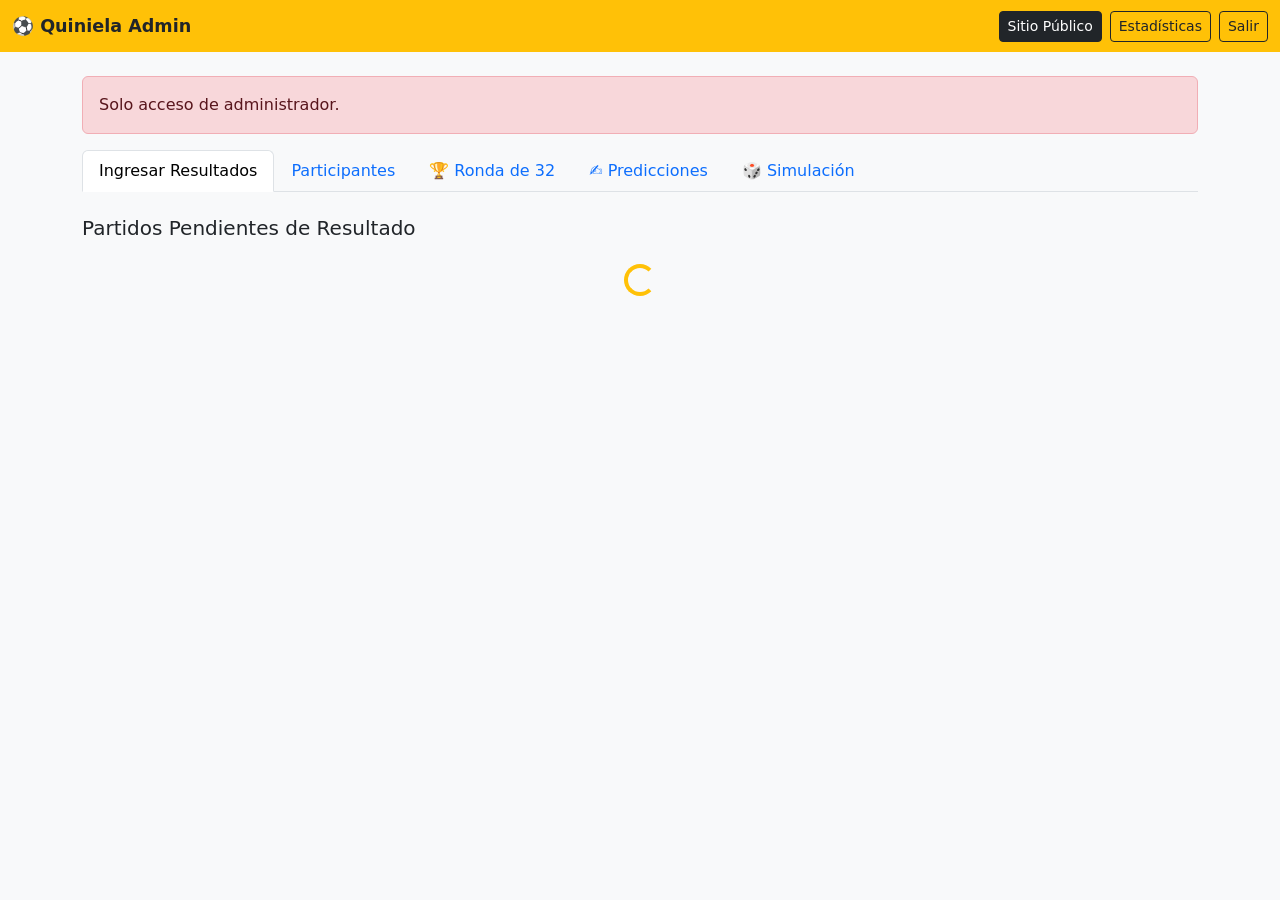
==== commit af80edaf: "Add tournament statistics page: scorers, assists, cards by team New /stats API endpoint fetches live" ====
--- a/frontend/admin.html
+++ b/frontend/admin.html
@@ -13,6 +13,7 @@
       <span class="navbar-brand fw-bold text-dark">⚽ Quiniela Admin</span>
       <div class="d-flex gap-2">
         <a href="index.html" class="btn btn-dark btn-sm">Sitio Público</a>
+        <a href="stats.html" class="btn btn-outline-dark btn-sm">Estadísticas</a>
         <button class="btn btn-outline-dark btn-sm" id="btn-logout">Salir</button>
       </div>
     </div>
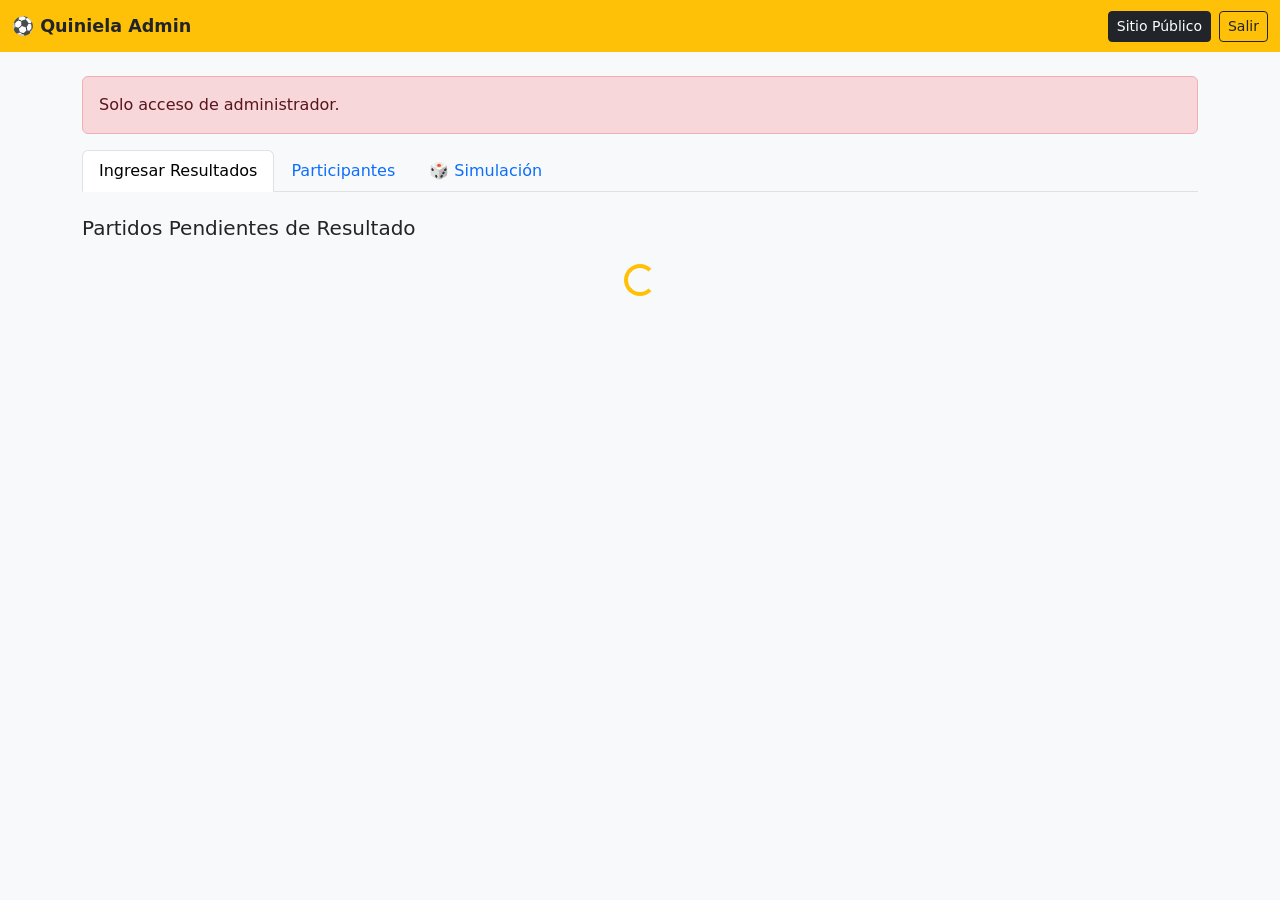
==== commit badcb103: "Fix auto-sync for knockout matches: add season=2026, fallback by team names - Add season=2026 param " ====
--- a/frontend/admin.html
+++ b/frontend/admin.html
@@ -5,7 +5,7 @@
   <meta name="viewport" content="width=device-width, initial-scale=1">
   <title>Admin – Quiniela 2026</title>
   <link href="https://cdn.jsdelivr.net/npm/bootstrap@5.3.3/dist/css/bootstrap.min.css" rel="stylesheet">
-  <link href="css/style.css?v=20260628" rel="stylesheet">
+  <link href="css/style.css" rel="stylesheet">
 </head>
 <body>
   <nav class="navbar navbar-dark bg-warning">
@@ -13,7 +13,6 @@
       <span class="navbar-brand fw-bold text-dark">⚽ Quiniela Admin</span>
       <div class="d-flex gap-2">
         <a href="index.html" class="btn btn-dark btn-sm">Sitio Público</a>
-        <a href="stats.html" class="btn btn-outline-dark btn-sm">Estadísticas</a>
         <button class="btn btn-outline-dark btn-sm" id="btn-logout">Salir</button>
       </div>
     </div>
@@ -25,8 +24,6 @@
     <ul class="nav nav-tabs mb-4" id="admin-tabs">
       <li class="nav-item"><a class="nav-link active" data-bs-toggle="tab" href="#tab-results">Ingresar Resultados</a></li>
       <li class="nav-item"><a class="nav-link" data-bs-toggle="tab" href="#tab-participants">Participantes <span id="pending-badge" class="badge bg-danger d-none">0</span></a></li>
-      <li class="nav-item"><a class="nav-link" data-bs-toggle="tab" href="#tab-bracket">🏆 Ronda de 32</a></li>
-      <li class="nav-item"><a class="nav-link" data-bs-toggle="tab" href="#tab-pred-entry">✍️ Predicciones</a></li>
       <li class="nav-item"><a class="nav-link" data-bs-toggle="tab" href="#tab-simulate">🎲 Simulación</a></li>
     </ul>
 
@@ -52,74 +49,6 @@
           <thead><tr><th>Nombre</th><th>Email</th><th>Registro</th><th>Estado</th><th></th></tr></thead>
           <tbody id="part-body"></tbody>
         </table>
-      </div>
-
-      <!-- Ronda de 32 bracket assignment tab -->
-      <div class="tab-pane fade" id="tab-bracket">
-        <div class="d-flex align-items-center gap-3 mb-3 flex-wrap">
-          <div>
-            <h5 class="mb-0">Asignación Tentativa — Ronda de 32</h5>
-            <p class="text-muted small mb-0">Calcula desde los standings actuales y asigna los equipos a los 16 partidos. Puedes ejecutarlo varias veces conforme avanza el grupo.</p>
-          </div>
-          <button class="btn btn-success" id="btn-assign-ko">📊 Asignar desde Standings Actuales</button>
-        </div>
-        <div id="assign-ko-result" class="alert d-none mb-3"></div>
-        <div id="bracket-r32-list" class="text-center py-3"><div class="spinner-border text-success" role="status"></div></div>
-      </div>
-
-      <!-- Admin Prediction Entry tab -->
-      <div class="tab-pane fade" id="tab-pred-entry">
-        <div class="card border-primary mb-3">
-          <div class="card-header bg-primary text-white fw-bold">✍️ Ingresar Predicción por Participante</div>
-          <div class="card-body">
-            <p class="text-muted small">Ingresa o corrige la predicción de cualquier participante para cualquier partido (sin restricción de horario).</p>
-            <div class="row g-3 mb-3">
-              <div class="col-sm-4">
-                <label class="form-label small fw-bold">Participante</label>
-                <select class="form-select form-select-sm" id="pred-entry-participant"></select>
-              </div>
-              <div class="col-sm-4">
-                <label class="form-label small fw-bold">Partido</label>
-                <select class="form-select form-select-sm" id="pred-entry-match"></select>
-              </div>
-              <div class="col-sm-4">
-                <label class="form-label small fw-bold">Ronda (filtro)</label>
-                <select class="form-select form-select-sm" id="pred-entry-round" onchange="filterPredEntryMatches()">
-                  <option value="">Todas</option>
-                  <option value="group_stage">Fase de Grupos</option>
-                  <option value="round_of_32" selected>Ronda de 32</option>
-                  <option value="round_of_16">Octavos</option>
-                  <option value="qf">Cuartos</option>
-                  <option value="sf">Semifinales</option>
-                  <option value="final">Final</option>
-                </select>
-              </div>
-            </div>
-            <div class="row g-3 mb-3 align-items-end">
-              <div class="col-auto">
-                <label class="form-label small fw-bold">Local</label>
-                <input type="number" min="0" max="20" class="form-control form-control-sm text-center" id="pred-entry-home" style="width:70px" placeholder="0">
-              </div>
-              <div class="col-auto pt-4"><span class="fw-bold fs-5">–</span></div>
-              <div class="col-auto">
-                <label class="form-label small fw-bold">Visita</label>
-                <input type="number" min="0" max="20" class="form-control form-control-sm text-center" id="pred-entry-away" style="width:70px" placeholder="0">
-              </div>
-              <div class="col-auto" id="pred-entry-pen-wrap" style="display:none">
-                <label class="form-label small fw-bold">Avanza en penales</label>
-                <select class="form-select form-select-sm" id="pred-entry-pen">
-                  <option value="">— (no empate) —</option>
-                  <option value="home">Local</option>
-                  <option value="away">Visita</option>
-                </select>
-              </div>
-              <div class="col-auto pt-4">
-                <button class="btn btn-primary btn-sm" onclick="submitPredEntry()">💾 Guardar</button>
-              </div>
-            </div>
-            <div id="pred-entry-result" class="alert d-none"></div>
-          </div>
-        </div>
       </div>
 
       <!-- Simulate tab -->
@@ -169,11 +98,6 @@
             <div id="recalc-result" class="alert mt-2 d-none"></div>
 
             <hr>
-            <p class="small text-muted mb-2"><strong>🏁 Reinicio KO:</strong> Pone a cero los puntos de la fase de grupos para iniciar el conteo limpio de rondas eliminatorias. Las predicciones se conservan intactas.</p>
-            <button class="btn btn-warning btn-sm" id="btn-reset-group-pts">🏁 Resetear Puntos Fase de Grupos</button>
-            <div id="reset-group-pts-result" class="alert mt-2 d-none"></div>
-
-            <hr>
             <p class="small text-muted mb-2"><strong>⚠️ Reset:</strong> Borra todos los resultados de partidos y puntos (para empezar de cero).</p>
             <button class="btn btn-outline-danger btn-sm" id="btn-reset-results">🗑️ Borrar todos los resultados</button>
             <div id="reset-result" class="alert mt-2 d-none"></div>
@@ -224,8 +148,8 @@
     </div>
   </div>
 
-  <script src="js/api.js?v=20260628"></script>
-  <script src="js/auth.js?v=20260628"></script>
+  <script src="js/api.js"></script>
+  <script src="js/auth.js"></script>
   <script src="https://cdn.jsdelivr.net/npm/bootstrap@5.3.3/dist/js/bootstrap.bundle.min.js"></script>
   <script>
     const CST_OFFSET = -6 * 60;
@@ -250,14 +174,12 @@
         container.innerHTML = '<p class="text-muted">No hay partidos pendientes de resultado ahora mismo.</p>';
       } else {
         pending.forEach(m => {
-          const isKO = !['group_stage'].includes(m.round);
           const div = document.createElement("div");
           div.className = "card mb-2";
           div.innerHTML = `
             <div class="card-body py-2 px-3">
               <div class="d-flex align-items-center gap-2 flex-wrap">
                 <span class="text-muted small">#${m.match_number} · ${toCST(m.kickoff_utc)} · ${m.venue||""}</span>
-                ${isKO ? '<span class="badge bg-info text-dark">Eliminatoria</span>' : ''}
               </div>
               <div class="d-flex align-items-center gap-2 flex-wrap mt-1">
                 <strong>${m.home_flag} ${m.home_team}</strong>
@@ -265,20 +187,8 @@
                 <span>–</span>
                 <input type="number" min="0" max="20" step="1" class="form-control form-control-sm text-center" id="a-${m.id}" style="width:60px" placeholder="0">
                 <strong>${m.away_flag} ${m.away_team}</strong>
-                <button class="btn btn-warning btn-sm ms-auto" onclick="saveResult(${m.id},${isKO},${m.home_team_id||'null'},${m.away_team_id||'null'})">Guardar</button>
+                <button class="btn btn-warning btn-sm ms-auto" onclick="saveResult(${m.id})">Guardar</button>
               </div>
-              ${isKO ? `
-              <div id="pen-section-${m.id}" class="mt-2 d-none">
-                <span class="small text-danger fw-semibold">🏆 Empate — ¿quién avanzó en penales?</span>
-                <div class="btn-group btn-group-sm ms-2">
-                  <button type="button" class="btn btn-outline-danger admin-pen-btn" data-match="${m.id}" data-team="${m.home_team_id}" onclick="selectPenWinner(${m.id},${m.home_team_id})">
-                    ${m.home_flag} ${m.home_team}
-                  </button>
-                  <button type="button" class="btn btn-outline-danger admin-pen-btn" data-match="${m.id}" data-team="${m.away_team_id}" onclick="selectPenWinner(${m.id},${m.away_team_id})">
-                    ${m.away_team} ${m.away_flag}
-                  </button>
-                </div>
-              </div>` : ''}
             </div>`;
           container.appendChild(div);
         });
@@ -299,36 +209,11 @@
       }
     }
 
-    const adminPenWinners = {}; // matchId → teamId
-
-    function selectPenWinner(matchId, teamId) {
-      adminPenWinners[matchId] = teamId;
-      document.querySelectorAll(`.admin-pen-btn[data-match="${matchId}"]`).forEach(btn => {
-        const isSelected = +btn.dataset.team === teamId;
-        btn.classList.toggle('btn-danger', isSelected);
-        btn.classList.toggle('btn-outline-danger', !isSelected);
-      });
-    }
-
-    async function saveResult(matchId, isKO = false, homeTeamId = null, awayTeamId = null) {
+    async function saveResult(matchId) {
       const h = parseInt(document.getElementById(`h-${matchId}`).value);
       const a = parseInt(document.getElementById(`a-${matchId}`).value);
       if (isNaN(h) || isNaN(a) || h < 0 || a < 0) return alert("Ingresa marcadores válidos (0 o más).");
-
-      // Show penalty section if KO match ends in draw
-      if (isKO) {
-        const penSec = document.getElementById(`pen-section-${matchId}`);
-        if (penSec) penSec.classList.toggle('d-none', h !== a);
-        if (h === a && !adminPenWinners[matchId]) {
-          return alert("Es eliminatoria y hay empate — selecciona quién avanzó en penales.");
-        }
-      }
-
-      const body = { home_score: h, away_score: a };
-      if (isKO && h === a && adminPenWinners[matchId]) {
-        body.winner_id = adminPenWinners[matchId];
-      }
-      const res = await api.patch(`/matches/${matchId}/result`, body);
+      const res = await api.patch(`/matches/${matchId}/result`, { home_score: h, away_score: a });
       if (res.id) location.reload();
       else alert("Error: " + JSON.stringify(res));
     }
@@ -619,9 +504,14 @@
       const el = document.getElementById("sync-result");
       try {
         const res = await api.post("/matches/sync", {});
-        if (res.error || res.detail) throw new Error(res.error || res.detail);
         el.className = "alert alert-success mt-2";
-        el.textContent = `✅ Sincronización completa — ${res.updated ?? 0} partido(s) actualizado(s) de ${res.total_finished ?? 0} terminado(s).`;
+        let syncMsg = `✅ Sincronización completa — ${res.updated} partido(s) actualizado(s) de ${res.total_finished} terminado(s).`;
+        if (res.not_found && res.not_found.length > 0) {
+          syncMsg += `<br><strong>⚠️ ${res.not_found.length} partido(s) no encontrado(s) en BD (ingresar manualmente):</strong><ul class="mb-0 mt-1">`;
+          res.not_found.forEach(m => { syncMsg += `<li>${m.home} vs ${m.away} (${m.date ? m.date.slice(0,10) : "?"})</li>`; });
+          syncMsg += "</ul>";
+        }
+        el.innerHTML = syncMsg;
       } catch (e) {
         el.className = "alert alert-danger mt-2";
         el.textContent = "❌ Error al sincronizar. Revisa que FOOTBALL_DATA_API_KEY esté configurado en Render.";
@@ -665,218 +555,6 @@
       document.getElementById("sim-progress").classList.add("d-none");
     }
 
-    // ── Ronda de 32 bracket assignment ───────────────────────────────────────
-    let _allGroupMatches = [];
-
-    async function loadBracketR32() {
-      const [r32Matches, groupMatches] = await Promise.all([
-        api.get("/matches/?round=round_of_32"),
-        _allGroupMatches.length ? Promise.resolve(_allGroupMatches) : api.get("/matches/?round=group_stage"),
-      ]);
-      if (!_allGroupMatches.length) _allGroupMatches = groupMatches;
-
-      // Build 3rd-place team list per group
-      const groupStats = {};
-      groupMatches.forEach(m => {
-        const g = m.group;
-        if (!g) return;
-        if (!groupStats[g]) groupStats[g] = {};
-        [[m.home_team_id, m.home_team, m.home_flag], [m.away_team_id, m.away_team, m.away_flag]].forEach(([tid, name, flag]) => {
-          if (!tid) return;
-          if (!groupStats[g][tid]) groupStats[g][tid] = {id: tid, name, flag, pts: 0, gd: 0, gf: 0};
-        });
-        if (!m.is_finished || m.home_score == null) return;
-        const [h, a] = [m.home_score, m.away_score];
-        const hs = groupStats[g][m.home_team_id], as_ = groupStats[g][m.away_team_id];
-        if (hs) { hs.gf += h; hs.gd += h - a; if (h > a) hs.pts += 3; else if (h === a) hs.pts += 1; }
-        if (as_) { as_.gf += a; as_.gd += a - h; if (a > h) as_.pts += 3; else if (h === a) as_.pts += 1; }
-      });
-
-      // Third-place per group (index 2 after sorting)
-      const thirdByGroup = {};
-      Object.entries(groupStats).forEach(([g, teams]) => {
-        const ranked = Object.values(teams).sort((a, b) => b.pts - a.pts || b.gd - a.gd || b.gf - a.gf);
-        if (ranked.length >= 3) thirdByGroup[g] = ranked[2];
-      });
-
-      const el = document.getElementById("bracket-r32-list");
-      if (!r32Matches.length) { el.innerHTML = '<p class="text-muted">No hay partidos de Ronda de 32.</p>'; return; }
-
-      let html = '<div class="table-responsive"><table class="table table-sm table-bordered align-middle">';
-      html += '<thead class="table-light"><tr><th>#</th><th>Casa</th><th class="text-center">vs</th><th>Visita</th><th>Fecha (CST)</th><th>Override</th></tr></thead><tbody>';
-
-      r32Matches.forEach(m => {
-        const hasHome = m.home_flag && m.home_flag !== '🏳️';
-        const hasAway = m.away_flag && m.away_flag !== '🏳️';
-
-        const teamCell = (flag, name, ph) => flag && flag !== '🏳️'
-          ? `<span class="fw-semibold">${flag} ${name}</span><br><span class="text-muted small">${ph||''}</span>`
-          : `<span class="text-muted fst-italic small">${ph || name || 'TBD'}</span>`;
-
-        // Build override dropdown for "Mejor 3°" slots
-        const overrideBtn = (side, ph, currentId) => {
-          const m2 = ph && ph.match(/Mejor\s+3\D*\(([A-L/]+)\)/);
-          if (!m2) return '';
-          const groups = m2[1].split('/').map(g => g.trim());
-          const opts = groups.map(g => {
-            const t = thirdByGroup[g];
-            if (!t) return '';
-            const sel = t.id === currentId ? ' selected' : '';
-            return `<option value="${t.id}"${sel}>${t.flag} ${t.name} (3° Gr.${g})</option>`;
-          }).join('');
-          return `<select class="form-select form-select-sm" style="min-width:160px"
-            onchange="overrideKOTeam(${m.id},'${side}',+this.value)">
-            <option value="">-- elige --</option>${opts}
-          </select>`;
-        };
-
-        const homeOvr = overrideBtn('home', m.home_team_placeholder, m.home_team_id);
-        const awayOvr = overrideBtn('away', m.away_team_placeholder, m.away_team_id);
-        const bgClass = (hasHome || hasAway) ? 'table-success' : '';
-
-        html += `<tr class="${bgClass}">
-          <td class="text-muted small fw-bold">#${m.match_number}</td>
-          <td>${teamCell(m.home_flag, m.home_team, m.home_team_placeholder)}</td>
-          <td class="text-center fw-bold text-muted">vs</td>
-          <td>${teamCell(m.away_flag, m.away_team, m.away_team_placeholder)}</td>
-          <td class="small text-muted text-nowrap">${m.kickoff_utc ? toCST(m.kickoff_utc) : '—'}</td>
-          <td class="text-nowrap">${homeOvr}${awayOvr}</td>
-        </tr>`;
-      });
-      html += '</tbody></table></div>';
-      el.innerHTML = html;
-    }
-
-    async function overrideKOTeam(matchId, side, teamId) {
-      if (!teamId) return;
-      const body = side === 'home' ? {home_team_id: teamId} : {away_team_id: teamId};
-      const res = await api.patch(`/matches/${matchId}/teams`, body);
-      if (res.id) {
-        const el = document.getElementById("assign-ko-result");
-        el.className = "alert alert-success";
-        el.textContent = `✅ Equipo actualizado en partido #${res.match_number}.`;
-        el.classList.remove("d-none");
-        loadBracketR32();
-      }
-    }
-
-    document.getElementById("btn-assign-ko").addEventListener("click", async () => {
-      const btn = document.getElementById("btn-assign-ko");
-      const alertEl = document.getElementById("assign-ko-result");
-      btn.disabled = true;
-      btn.textContent = "Asignando…";
-      alertEl.className = "alert d-none";
-      try {
-        const res = await api.post("/matches/assign-ko-from-standings", {});
-        alertEl.className = "alert alert-success";
-        alertEl.textContent = `✅ ${res.assigned} partido(s) actualizado(s) con equipos tentantivos de los standings actuales.`;
-        alertEl.classList.remove("d-none");
-        loadBracketR32();
-      } catch(e) {
-        alertEl.className = "alert alert-danger";
-        alertEl.textContent = "❌ Error: " + (e.message || JSON.stringify(e));
-        alertEl.classList.remove("d-none");
-      }
-      btn.disabled = false;
-      btn.textContent = "📊 Asignar desde Standings Actuales";
-    });
-
-    document.querySelector('a[href="#tab-bracket"]').addEventListener("click", () => {
-      loadBracketR32();
-    });
-
-    // ── Reset Group Stage Points ─────────────────────────────────────────────
-    document.getElementById("btn-reset-group-pts").addEventListener("click", async () => {
-      if (!confirm("⚠️ ¿Poner a CERO los puntos de la fase de grupos para todos los participantes?\n\nLas predicciones se conservan. Solo se borran los puntos acumulados en fase de grupos.")) return;
-      const btn = document.getElementById("btn-reset-group-pts");
-      btn.disabled = true;
-      btn.textContent = "Reseteando…";
-      try {
-        const res = await api.post("/matches/reset-group-stage-points", {});
-        const el = document.getElementById("reset-group-pts-result");
-        el.className = "alert alert-success mt-2";
-        el.textContent = `✅ ${res.zeroed} predicciones de fase de grupos reseteadas a 0.`;
-        el.classList.remove("d-none");
-      } catch(e) {
-        const el = document.getElementById("reset-group-pts-result");
-        el.className = "alert alert-danger mt-2";
-        el.textContent = "❌ Error: " + (e.message || JSON.stringify(e));
-        el.classList.remove("d-none");
-      }
-      btn.disabled = false;
-      btn.textContent = "🏁 Resetear Puntos Fase de Grupos";
-    });
-
-    // ── Admin Prediction Entry ───────────────────────────────────────────────
-    let _allMatchesForPred = [];
-
-    async function loadPredEntryData() {
-      const [participants, matches] = await Promise.all([
-        api.get("/participants/"),
-        api.get("/matches/"),
-      ]);
-      _allMatchesForPred = matches;
-
-      const partSel = document.getElementById("pred-entry-participant");
-      partSel.innerHTML = '<option value="">-- elige participante --</option>';
-      participants.filter(p => p.is_approved).forEach(p => {
-        partSel.innerHTML += `<option value="${p.id}">${p.name}</option>`;
-      });
-
-      filterPredEntryMatches();
-    }
-
-    function filterPredEntryMatches() {
-      const round = document.getElementById("pred-entry-round").value;
-      const matchSel = document.getElementById("pred-entry-match");
-      matchSel.innerHTML = '<option value="">-- elige partido --</option>';
-      _allMatchesForPred
-        .filter(m => !round || m.round === round)
-        .forEach(m => {
-          const hName = m.home_team || m.home_team_placeholder || 'TBD';
-          const aName = m.away_team || m.away_team_placeholder || 'TBD';
-          matchSel.innerHTML += `<option value="${m.id}">#${m.match_number} ${hName} vs ${aName}</option>`;
-        });
-    }
-
-    async function submitPredEntry() {
-      const pid = document.getElementById("pred-entry-participant").value;
-      const mid = document.getElementById("pred-entry-match").value;
-      const home = parseInt(document.getElementById("pred-entry-home").value);
-      const away = parseInt(document.getElementById("pred-entry-away").value);
-      const pen = document.getElementById("pred-entry-pen").value || null;
-      const el = document.getElementById("pred-entry-result");
-
-      if (!pid || !mid) { el.className = "alert alert-warning"; el.textContent = "Selecciona participante y partido."; el.classList.remove("d-none"); return; }
-      if (isNaN(home) || isNaN(away) || home < 0 || away < 0) { el.className = "alert alert-warning"; el.textContent = "Ingresa marcadores válidos."; el.classList.remove("d-none"); return; }
-
-      const body = { home_score: home, away_score: away, predicted_winner_side: pen };
-      try {
-        const res = await api.put(`/predictions/admin/${pid}/${mid}`, body);
-        el.className = "alert alert-success";
-        el.textContent = `✅ Predicción guardada para ${res.participant} — partido #${res.match_id}`;
-      } catch(e) {
-        el.className = "alert alert-danger";
-        el.textContent = "❌ Error: " + (e.message || JSON.stringify(e));
-      }
-      el.classList.remove("d-none");
-    }
-
-    // Show/hide penalty selector when scores tie
-    ["pred-entry-home","pred-entry-away"].forEach(id => {
-      document.getElementById(id).addEventListener("input", () => {
-        const h = parseInt(document.getElementById("pred-entry-home").value);
-        const a = parseInt(document.getElementById("pred-entry-away").value);
-        const wrap = document.getElementById("pred-entry-pen-wrap");
-        wrap.style.display = (!isNaN(h) && !isNaN(a) && h === a) ? "" : "none";
-        if (!isNaN(h) && !isNaN(a) && h !== a) document.getElementById("pred-entry-pen").value = "";
-      });
-    });
-
-    document.querySelector('a[href="#tab-pred-entry"]').addEventListener("click", () => {
-      if (!_allMatchesForPred.length) loadPredEntryData();
-    });
-
     // ── Init ─────────────────────────────────────────────────────────────────
     async function init() {
       const user = await auth.getUser();
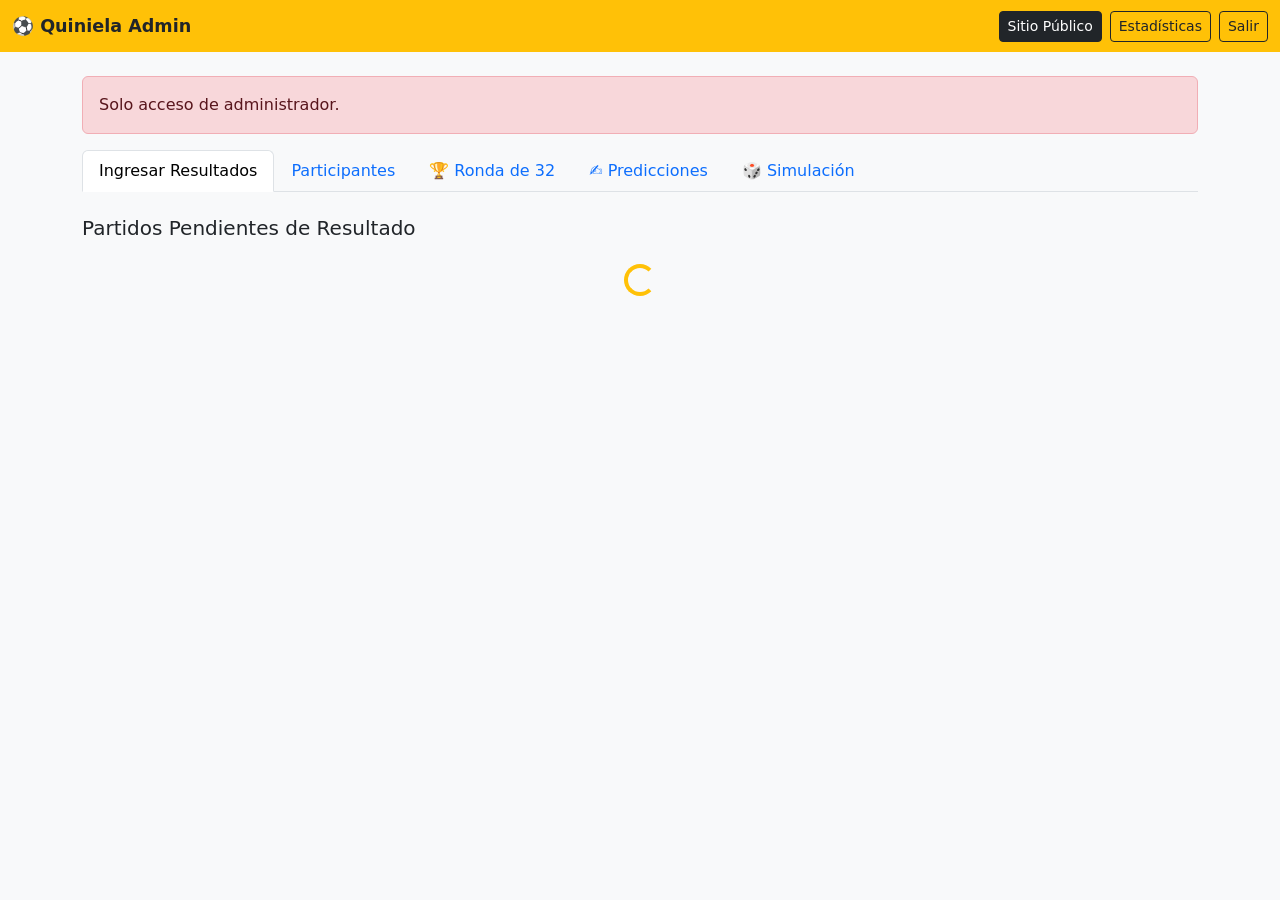
==== commit 80806427: "Merge remote changes; keep not_found display for sync result - Resolved conflict: use remote's robus" ====
--- a/frontend/admin.html
+++ b/frontend/admin.html
@@ -5,7 +5,7 @@
   <meta name="viewport" content="width=device-width, initial-scale=1">
   <title>Admin – Quiniela 2026</title>
   <link href="https://cdn.jsdelivr.net/npm/bootstrap@5.3.3/dist/css/bootstrap.min.css" rel="stylesheet">
-  <link href="css/style.css" rel="stylesheet">
+  <link href="css/style.css?v=20260628" rel="stylesheet">
 </head>
 <body>
   <nav class="navbar navbar-dark bg-warning">
@@ -13,6 +13,7 @@
       <span class="navbar-brand fw-bold text-dark">⚽ Quiniela Admin</span>
       <div class="d-flex gap-2">
         <a href="index.html" class="btn btn-dark btn-sm">Sitio Público</a>
+        <a href="stats.html" class="btn btn-outline-dark btn-sm">Estadísticas</a>
         <button class="btn btn-outline-dark btn-sm" id="btn-logout">Salir</button>
       </div>
     </div>
@@ -24,6 +25,8 @@
     <ul class="nav nav-tabs mb-4" id="admin-tabs">
       <li class="nav-item"><a class="nav-link active" data-bs-toggle="tab" href="#tab-results">Ingresar Resultados</a></li>
       <li class="nav-item"><a class="nav-link" data-bs-toggle="tab" href="#tab-participants">Participantes <span id="pending-badge" class="badge bg-danger d-none">0</span></a></li>
+      <li class="nav-item"><a class="nav-link" data-bs-toggle="tab" href="#tab-bracket">🏆 Ronda de 32</a></li>
+      <li class="nav-item"><a class="nav-link" data-bs-toggle="tab" href="#tab-pred-entry">✍️ Predicciones</a></li>
       <li class="nav-item"><a class="nav-link" data-bs-toggle="tab" href="#tab-simulate">🎲 Simulación</a></li>
     </ul>
 
@@ -49,6 +52,74 @@
           <thead><tr><th>Nombre</th><th>Email</th><th>Registro</th><th>Estado</th><th></th></tr></thead>
           <tbody id="part-body"></tbody>
         </table>
+      </div>
+
+      <!-- Ronda de 32 bracket assignment tab -->
+      <div class="tab-pane fade" id="tab-bracket">
+        <div class="d-flex align-items-center gap-3 mb-3 flex-wrap">
+          <div>
+            <h5 class="mb-0">Asignación Tentativa — Ronda de 32</h5>
+            <p class="text-muted small mb-0">Calcula desde los standings actuales y asigna los equipos a los 16 partidos. Puedes ejecutarlo varias veces conforme avanza el grupo.</p>
+          </div>
+          <button class="btn btn-success" id="btn-assign-ko">📊 Asignar desde Standings Actuales</button>
+        </div>
+        <div id="assign-ko-result" class="alert d-none mb-3"></div>
+        <div id="bracket-r32-list" class="text-center py-3"><div class="spinner-border text-success" role="status"></div></div>
+      </div>
+
+      <!-- Admin Prediction Entry tab -->
+      <div class="tab-pane fade" id="tab-pred-entry">
+        <div class="card border-primary mb-3">
+          <div class="card-header bg-primary text-white fw-bold">✍️ Ingresar Predicción por Participante</div>
+          <div class="card-body">
+            <p class="text-muted small">Ingresa o corrige la predicción de cualquier participante para cualquier partido (sin restricción de horario).</p>
+            <div class="row g-3 mb-3">
+              <div class="col-sm-4">
+                <label class="form-label small fw-bold">Participante</label>
+                <select class="form-select form-select-sm" id="pred-entry-participant"></select>
+              </div>
+              <div class="col-sm-4">
+                <label class="form-label small fw-bold">Partido</label>
+                <select class="form-select form-select-sm" id="pred-entry-match"></select>
+              </div>
+              <div class="col-sm-4">
+                <label class="form-label small fw-bold">Ronda (filtro)</label>
+                <select class="form-select form-select-sm" id="pred-entry-round" onchange="filterPredEntryMatches()">
+                  <option value="">Todas</option>
+                  <option value="group_stage">Fase de Grupos</option>
+                  <option value="round_of_32" selected>Ronda de 32</option>
+                  <option value="round_of_16">Octavos</option>
+                  <option value="qf">Cuartos</option>
+                  <option value="sf">Semifinales</option>
+                  <option value="final">Final</option>
+                </select>
+              </div>
+            </div>
+            <div class="row g-3 mb-3 align-items-end">
+              <div class="col-auto">
+                <label class="form-label small fw-bold">Local</label>
+                <input type="number" min="0" max="20" class="form-control form-control-sm text-center" id="pred-entry-home" style="width:70px" placeholder="0">
+              </div>
+              <div class="col-auto pt-4"><span class="fw-bold fs-5">–</span></div>
+              <div class="col-auto">
+                <label class="form-label small fw-bold">Visita</label>
+                <input type="number" min="0" max="20" class="form-control form-control-sm text-center" id="pred-entry-away" style="width:70px" placeholder="0">
+              </div>
+              <div class="col-auto" id="pred-entry-pen-wrap" style="display:none">
+                <label class="form-label small fw-bold">Avanza en penales</label>
+                <select class="form-select form-select-sm" id="pred-entry-pen">
+                  <option value="">— (no empate) —</option>
+                  <option value="home">Local</option>
+                  <option value="away">Visita</option>
+                </select>
+              </div>
+              <div class="col-auto pt-4">
+                <button class="btn btn-primary btn-sm" onclick="submitPredEntry()">💾 Guardar</button>
+              </div>
+            </div>
+            <div id="pred-entry-result" class="alert d-none"></div>
+          </div>
+        </div>
       </div>
 
       <!-- Simulate tab -->
@@ -98,6 +169,11 @@
             <div id="recalc-result" class="alert mt-2 d-none"></div>
 
             <hr>
+            <p class="small text-muted mb-2"><strong>🏁 Reinicio KO:</strong> Pone a cero los puntos de la fase de grupos para iniciar el conteo limpio de rondas eliminatorias. Las predicciones se conservan intactas.</p>
+            <button class="btn btn-warning btn-sm" id="btn-reset-group-pts">🏁 Resetear Puntos Fase de Grupos</button>
+            <div id="reset-group-pts-result" class="alert mt-2 d-none"></div>
+
+            <hr>
             <p class="small text-muted mb-2"><strong>⚠️ Reset:</strong> Borra todos los resultados de partidos y puntos (para empezar de cero).</p>
             <button class="btn btn-outline-danger btn-sm" id="btn-reset-results">🗑️ Borrar todos los resultados</button>
             <div id="reset-result" class="alert mt-2 d-none"></div>
@@ -148,8 +224,8 @@
     </div>
   </div>
 
-  <script src="js/api.js"></script>
-  <script src="js/auth.js"></script>
+  <script src="js/api.js?v=20260628"></script>
+  <script src="js/auth.js?v=20260628"></script>
   <script src="https://cdn.jsdelivr.net/npm/bootstrap@5.3.3/dist/js/bootstrap.bundle.min.js"></script>
   <script>
     const CST_OFFSET = -6 * 60;
@@ -174,12 +250,14 @@
         container.innerHTML = '<p class="text-muted">No hay partidos pendientes de resultado ahora mismo.</p>';
       } else {
         pending.forEach(m => {
+          const isKO = !['group_stage'].includes(m.round);
           const div = document.createElement("div");
           div.className = "card mb-2";
           div.innerHTML = `
             <div class="card-body py-2 px-3">
               <div class="d-flex align-items-center gap-2 flex-wrap">
                 <span class="text-muted small">#${m.match_number} · ${toCST(m.kickoff_utc)} · ${m.venue||""}</span>
+                ${isKO ? '<span class="badge bg-info text-dark">Eliminatoria</span>' : ''}
               </div>
               <div class="d-flex align-items-center gap-2 flex-wrap mt-1">
                 <strong>${m.home_flag} ${m.home_team}</strong>
@@ -187,8 +265,20 @@
                 <span>–</span>
                 <input type="number" min="0" max="20" step="1" class="form-control form-control-sm text-center" id="a-${m.id}" style="width:60px" placeholder="0">
                 <strong>${m.away_flag} ${m.away_team}</strong>
-                <button class="btn btn-warning btn-sm ms-auto" onclick="saveResult(${m.id})">Guardar</button>
-              </div>
+                <button class="btn btn-warning btn-sm ms-auto" onclick="saveResult(${m.id},${isKO},${m.home_team_id||'null'},${m.away_team_id||'null'})">Guardar</button>
+              </div>
+              ${isKO ? `
+              <div id="pen-section-${m.id}" class="mt-2 d-none">
+                <span class="small text-danger fw-semibold">🏆 Empate — ¿quién avanzó en penales?</span>
+                <div class="btn-group btn-group-sm ms-2">
+                  <button type="button" class="btn btn-outline-danger admin-pen-btn" data-match="${m.id}" data-team="${m.home_team_id}" onclick="selectPenWinner(${m.id},${m.home_team_id})">
+                    ${m.home_flag} ${m.home_team}
+                  </button>
+                  <button type="button" class="btn btn-outline-danger admin-pen-btn" data-match="${m.id}" data-team="${m.away_team_id}" onclick="selectPenWinner(${m.id},${m.away_team_id})">
+                    ${m.away_team} ${m.away_flag}
+                  </button>
+                </div>
+              </div>` : ''}
             </div>`;
           container.appendChild(div);
         });
@@ -209,11 +299,36 @@
       }
     }
 
-    async function saveResult(matchId) {
+    const adminPenWinners = {}; // matchId → teamId
+
+    function selectPenWinner(matchId, teamId) {
+      adminPenWinners[matchId] = teamId;
+      document.querySelectorAll(`.admin-pen-btn[data-match="${matchId}"]`).forEach(btn => {
+        const isSelected = +btn.dataset.team === teamId;
+        btn.classList.toggle('btn-danger', isSelected);
+        btn.classList.toggle('btn-outline-danger', !isSelected);
+      });
+    }
+
+    async function saveResult(matchId, isKO = false, homeTeamId = null, awayTeamId = null) {
       const h = parseInt(document.getElementById(`h-${matchId}`).value);
       const a = parseInt(document.getElementById(`a-${matchId}`).value);
       if (isNaN(h) || isNaN(a) || h < 0 || a < 0) return alert("Ingresa marcadores válidos (0 o más).");
-      const res = await api.patch(`/matches/${matchId}/result`, { home_score: h, away_score: a });
+
+      // Show penalty section if KO match ends in draw
+      if (isKO) {
+        const penSec = document.getElementById(`pen-section-${matchId}`);
+        if (penSec) penSec.classList.toggle('d-none', h !== a);
+        if (h === a && !adminPenWinners[matchId]) {
+          return alert("Es eliminatoria y hay empate — selecciona quién avanzó en penales.");
+        }
+      }
+
+      const body = { home_score: h, away_score: a };
+      if (isKO && h === a && adminPenWinners[matchId]) {
+        body.winner_id = adminPenWinners[matchId];
+      }
+      const res = await api.patch(`/matches/${matchId}/result`, body);
       if (res.id) location.reload();
       else alert("Error: " + JSON.stringify(res));
     }
@@ -504,8 +619,9 @@
       const el = document.getElementById("sync-result");
       try {
         const res = await api.post("/matches/sync", {});
+        if (res.error || res.detail) throw new Error(res.error || res.detail);
         el.className = "alert alert-success mt-2";
-        let syncMsg = `✅ Sincronización completa — ${res.updated} partido(s) actualizado(s) de ${res.total_finished} terminado(s).`;
+        let syncMsg = `✅ Sincronización completa — ${res.updated ?? 0} partido(s) actualizado(s) de ${res.total_finished ?? 0} terminado(s).`;
         if (res.not_found && res.not_found.length > 0) {
           syncMsg += `<br><strong>⚠️ ${res.not_found.length} partido(s) no encontrado(s) en BD (ingresar manualmente):</strong><ul class="mb-0 mt-1">`;
           res.not_found.forEach(m => { syncMsg += `<li>${m.home} vs ${m.away} (${m.date ? m.date.slice(0,10) : "?"})</li>`; });
@@ -555,6 +671,218 @@
       document.getElementById("sim-progress").classList.add("d-none");
     }
 
+    // ── Ronda de 32 bracket assignment ───────────────────────────────────────
+    let _allGroupMatches = [];
+
+    async function loadBracketR32() {
+      const [r32Matches, groupMatches] = await Promise.all([
+        api.get("/matches/?round=round_of_32"),
+        _allGroupMatches.length ? Promise.resolve(_allGroupMatches) : api.get("/matches/?round=group_stage"),
+      ]);
+      if (!_allGroupMatches.length) _allGroupMatches = groupMatches;
+
+      // Build 3rd-place team list per group
+      const groupStats = {};
+      groupMatches.forEach(m => {
+        const g = m.group;
+        if (!g) return;
+        if (!groupStats[g]) groupStats[g] = {};
+        [[m.home_team_id, m.home_team, m.home_flag], [m.away_team_id, m.away_team, m.away_flag]].forEach(([tid, name, flag]) => {
+          if (!tid) return;
+          if (!groupStats[g][tid]) groupStats[g][tid] = {id: tid, name, flag, pts: 0, gd: 0, gf: 0};
+        });
+        if (!m.is_finished || m.home_score == null) return;
+        const [h, a] = [m.home_score, m.away_score];
+        const hs = groupStats[g][m.home_team_id], as_ = groupStats[g][m.away_team_id];
+        if (hs) { hs.gf += h; hs.gd += h - a; if (h > a) hs.pts += 3; else if (h === a) hs.pts += 1; }
+        if (as_) { as_.gf += a; as_.gd += a - h; if (a > h) as_.pts += 3; else if (h === a) as_.pts += 1; }
+      });
+
+      // Third-place per group (index 2 after sorting)
+      const thirdByGroup = {};
+      Object.entries(groupStats).forEach(([g, teams]) => {
+        const ranked = Object.values(teams).sort((a, b) => b.pts - a.pts || b.gd - a.gd || b.gf - a.gf);
+        if (ranked.length >= 3) thirdByGroup[g] = ranked[2];
+      });
+
+      const el = document.getElementById("bracket-r32-list");
+      if (!r32Matches.length) { el.innerHTML = '<p class="text-muted">No hay partidos de Ronda de 32.</p>'; return; }
+
+      let html = '<div class="table-responsive"><table class="table table-sm table-bordered align-middle">';
+      html += '<thead class="table-light"><tr><th>#</th><th>Casa</th><th class="text-center">vs</th><th>Visita</th><th>Fecha (CST)</th><th>Override</th></tr></thead><tbody>';
+
+      r32Matches.forEach(m => {
+        const hasHome = m.home_flag && m.home_flag !== '🏳️';
+        const hasAway = m.away_flag && m.away_flag !== '🏳️';
+
+        const teamCell = (flag, name, ph) => flag && flag !== '🏳️'
+          ? `<span class="fw-semibold">${flag} ${name}</span><br><span class="text-muted small">${ph||''}</span>`
+          : `<span class="text-muted fst-italic small">${ph || name || 'TBD'}</span>`;
+
+        // Build override dropdown for "Mejor 3°" slots
+        const overrideBtn = (side, ph, currentId) => {
+          const m2 = ph && ph.match(/Mejor\s+3\D*\(([A-L/]+)\)/);
+          if (!m2) return '';
+          const groups = m2[1].split('/').map(g => g.trim());
+          const opts = groups.map(g => {
+            const t = thirdByGroup[g];
+            if (!t) return '';
+            const sel = t.id === currentId ? ' selected' : '';
+            return `<option value="${t.id}"${sel}>${t.flag} ${t.name} (3° Gr.${g})</option>`;
+          }).join('');
+          return `<select class="form-select form-select-sm" style="min-width:160px"
+            onchange="overrideKOTeam(${m.id},'${side}',+this.value)">
+            <option value="">-- elige --</option>${opts}
+          </select>`;
+        };
+
+        const homeOvr = overrideBtn('home', m.home_team_placeholder, m.home_team_id);
+        const awayOvr = overrideBtn('away', m.away_team_placeholder, m.away_team_id);
+        const bgClass = (hasHome || hasAway) ? 'table-success' : '';
+
+        html += `<tr class="${bgClass}">
+          <td class="text-muted small fw-bold">#${m.match_number}</td>
+          <td>${teamCell(m.home_flag, m.home_team, m.home_team_placeholder)}</td>
+          <td class="text-center fw-bold text-muted">vs</td>
+          <td>${teamCell(m.away_flag, m.away_team, m.away_team_placeholder)}</td>
+          <td class="small text-muted text-nowrap">${m.kickoff_utc ? toCST(m.kickoff_utc) : '—'}</td>
+          <td class="text-nowrap">${homeOvr}${awayOvr}</td>
+        </tr>`;
+      });
+      html += '</tbody></table></div>';
+      el.innerHTML = html;
+    }
+
+    async function overrideKOTeam(matchId, side, teamId) {
+      if (!teamId) return;
+      const body = side === 'home' ? {home_team_id: teamId} : {away_team_id: teamId};
+      const res = await api.patch(`/matches/${matchId}/teams`, body);
+      if (res.id) {
+        const el = document.getElementById("assign-ko-result");
+        el.className = "alert alert-success";
+        el.textContent = `✅ Equipo actualizado en partido #${res.match_number}.`;
+        el.classList.remove("d-none");
+        loadBracketR32();
+      }
+    }
+
+    document.getElementById("btn-assign-ko").addEventListener("click", async () => {
+      const btn = document.getElementById("btn-assign-ko");
+      const alertEl = document.getElementById("assign-ko-result");
+      btn.disabled = true;
+      btn.textContent = "Asignando…";
+      alertEl.className = "alert d-none";
+      try {
+        const res = await api.post("/matches/assign-ko-from-standings", {});
+        alertEl.className = "alert alert-success";
+        alertEl.textContent = `✅ ${res.assigned} partido(s) actualizado(s) con equipos tentantivos de los standings actuales.`;
+        alertEl.classList.remove("d-none");
+        loadBracketR32();
+      } catch(e) {
+        alertEl.className = "alert alert-danger";
+        alertEl.textContent = "❌ Error: " + (e.message || JSON.stringify(e));
+        alertEl.classList.remove("d-none");
+      }
+      btn.disabled = false;
+      btn.textContent = "📊 Asignar desde Standings Actuales";
+    });
+
+    document.querySelector('a[href="#tab-bracket"]').addEventListener("click", () => {
+      loadBracketR32();
+    });
+
+    // ── Reset Group Stage Points ─────────────────────────────────────────────
+    document.getElementById("btn-reset-group-pts").addEventListener("click", async () => {
+      if (!confirm("⚠️ ¿Poner a CERO los puntos de la fase de grupos para todos los participantes?\n\nLas predicciones se conservan. Solo se borran los puntos acumulados en fase de grupos.")) return;
+      const btn = document.getElementById("btn-reset-group-pts");
+      btn.disabled = true;
+      btn.textContent = "Reseteando…";
+      try {
+        const res = await api.post("/matches/reset-group-stage-points", {});
+        const el = document.getElementById("reset-group-pts-result");
+        el.className = "alert alert-success mt-2";
+        el.textContent = `✅ ${res.zeroed} predicciones de fase de grupos reseteadas a 0.`;
+        el.classList.remove("d-none");
+      } catch(e) {
+        const el = document.getElementById("reset-group-pts-result");
+        el.className = "alert alert-danger mt-2";
+        el.textContent = "❌ Error: " + (e.message || JSON.stringify(e));
+        el.classList.remove("d-none");
+      }
+      btn.disabled = false;
+      btn.textContent = "🏁 Resetear Puntos Fase de Grupos";
+    });
+
+    // ── Admin Prediction Entry ───────────────────────────────────────────────
+    let _allMatchesForPred = [];
+
+    async function loadPredEntryData() {
+      const [participants, matches] = await Promise.all([
+        api.get("/participants/"),
+        api.get("/matches/"),
+      ]);
+      _allMatchesForPred = matches;
+
+      const partSel = document.getElementById("pred-entry-participant");
+      partSel.innerHTML = '<option value="">-- elige participante --</option>';
+      participants.filter(p => p.is_approved).forEach(p => {
+        partSel.innerHTML += `<option value="${p.id}">${p.name}</option>`;
+      });
+
+      filterPredEntryMatches();
+    }
+
+    function filterPredEntryMatches() {
+      const round = document.getElementById("pred-entry-round").value;
+      const matchSel = document.getElementById("pred-entry-match");
+      matchSel.innerHTML = '<option value="">-- elige partido --</option>';
+      _allMatchesForPred
+        .filter(m => !round || m.round === round)
+        .forEach(m => {
+          const hName = m.home_team || m.home_team_placeholder || 'TBD';
+          const aName = m.away_team || m.away_team_placeholder || 'TBD';
+          matchSel.innerHTML += `<option value="${m.id}">#${m.match_number} ${hName} vs ${aName}</option>`;
+        });
+    }
+
+    async function submitPredEntry() {
+      const pid = document.getElementById("pred-entry-participant").value;
+      const mid = document.getElementById("pred-entry-match").value;
+      const home = parseInt(document.getElementById("pred-entry-home").value);
+      const away = parseInt(document.getElementById("pred-entry-away").value);
+      const pen = document.getElementById("pred-entry-pen").value || null;
+      const el = document.getElementById("pred-entry-result");
+
+      if (!pid || !mid) { el.className = "alert alert-warning"; el.textContent = "Selecciona participante y partido."; el.classList.remove("d-none"); return; }
+      if (isNaN(home) || isNaN(away) || home < 0 || away < 0) { el.className = "alert alert-warning"; el.textContent = "Ingresa marcadores válidos."; el.classList.remove("d-none"); return; }
+
+      const body = { home_score: home, away_score: away, predicted_winner_side: pen };
+      try {
+        const res = await api.put(`/predictions/admin/${pid}/${mid}`, body);
+        el.className = "alert alert-success";
+        el.textContent = `✅ Predicción guardada para ${res.participant} — partido #${res.match_id}`;
+      } catch(e) {
+        el.className = "alert alert-danger";
+        el.textContent = "❌ Error: " + (e.message || JSON.stringify(e));
+      }
+      el.classList.remove("d-none");
+    }
+
+    // Show/hide penalty selector when scores tie
+    ["pred-entry-home","pred-entry-away"].forEach(id => {
+      document.getElementById(id).addEventListener("input", () => {
+        const h = parseInt(document.getElementById("pred-entry-home").value);
+        const a = parseInt(document.getElementById("pred-entry-away").value);
+        const wrap = document.getElementById("pred-entry-pen-wrap");
+        wrap.style.display = (!isNaN(h) && !isNaN(a) && h === a) ? "" : "none";
+        if (!isNaN(h) && !isNaN(a) && h !== a) document.getElementById("pred-entry-pen").value = "";
+      });
+    });
+
+    document.querySelector('a[href="#tab-pred-entry"]').addEventListener("click", () => {
+      if (!_allMatchesForPred.length) loadPredEntryData();
+    });
+
     // ── Init ─────────────────────────────────────────────────────────────────
     async function init() {
       const user = await auth.getUser();
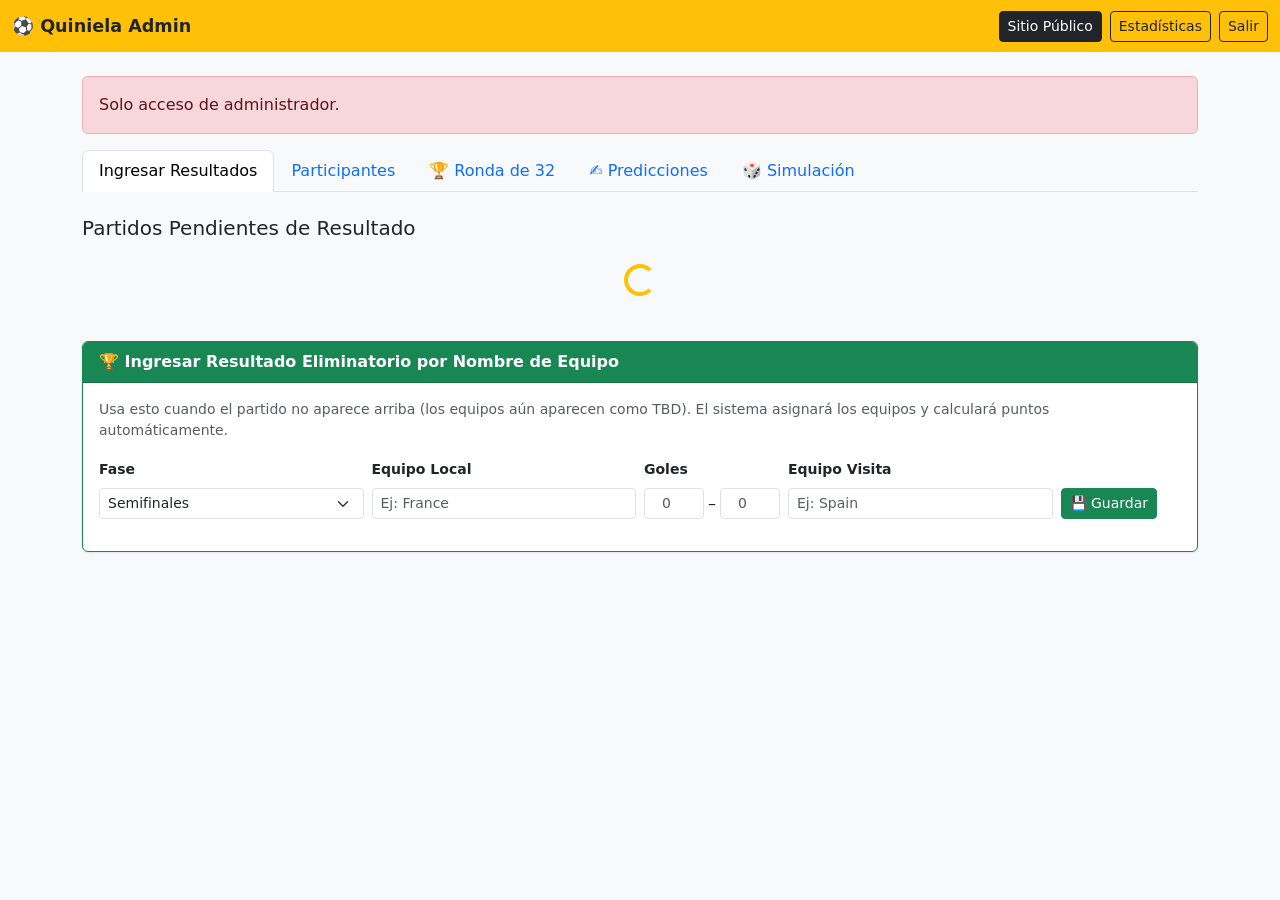
==== commit 6ded8f35: "Add KO result entry by team name — bypass TBD slot problem New endpoint POST /matches/ko-result: fin" ====
--- a/frontend/admin.html
+++ b/frontend/admin.html
@@ -37,13 +37,54 @@
         <h5>Partidos Pendientes de Resultado</h5>
         <div id="results-loading" class="text-center py-3"><div class="spinner-border text-warning" role="status"></div></div>
         <div id="results-list"></div>
+
+        <!-- KO result by team names (for matches where teams are not yet assigned in DB) -->
+        <div class="card border-success mt-4">
+          <div class="card-header bg-success text-white fw-bold">🏆 Ingresar Resultado Eliminatorio por Nombre de Equipo</div>
+          <div class="card-body">
+            <p class="text-muted small mb-3">Usa esto cuando el partido no aparece arriba (los equipos aún aparecen como TBD). El sistema asignará los equipos y calculará puntos automáticamente.</p>
+            <div class="row g-2 mb-3 align-items-end">
+              <div class="col-sm-3">
+                <label class="form-label small fw-bold">Fase</label>
+                <select class="form-select form-select-sm" id="ko-round">
+                  <option value="round_of_32">Ronda de 32</option>
+                  <option value="round_of_16">Octavos</option>
+                  <option value="qf">Cuartos de Final</option>
+                  <option value="sf" selected>Semifinales</option>
+                  <option value="final">Final</option>
+                </select>
+              </div>
+              <div class="col-sm-3">
+                <label class="form-label small fw-bold">Equipo Local</label>
+                <input type="text" class="form-control form-control-sm" id="ko-home-team" placeholder="Ej: France">
+              </div>
+              <div class="col-auto">
+                <label class="form-label small fw-bold">Goles</label>
+                <div class="d-flex align-items-center gap-1">
+                  <input type="number" min="0" max="20" class="form-control form-control-sm text-center" id="ko-home-score" style="width:60px" placeholder="0">
+                  <span>–</span>
+                  <input type="number" min="0" max="20" class="form-control form-control-sm text-center" id="ko-away-score" style="width:60px" placeholder="0">
+                </div>
+              </div>
+              <div class="col-sm-3">
+                <label class="form-label small fw-bold">Equipo Visita</label>
+                <input type="text" class="form-control form-control-sm" id="ko-away-team" placeholder="Ej: Spain">
+              </div>
+              <div class="col-auto">
+                <button class="btn btn-success btn-sm" onclick="saveKOResult()">💾 Guardar</button>
+              </div>
+            </div>
+            <div id="ko-result-alert" class="alert d-none"></div>
+          </div>
+        </div>
       </div>
 
       <!-- Participants tab -->
       <div class="tab-pane fade" id="tab-participants">
         <div class="d-flex justify-content-between align-items-center mb-3">
           <h5 class="mb-0">Gestionar Participantes</h5>
-          <button class="btn btn-success btn-sm me-1" id="btn-export-excel">📊 Exportar Excel</button>
+          <button class="btn btn-success btn-sm me-1" id="btn-export-excel">📊 Exportar Excel (Grid)</button>
+          <button class="btn btn-warning btn-sm me-1" id="btn-export-by-participant">📋 Excel por Participante</button>
           <button class="btn btn-primary btn-sm me-1" id="btn-send-report">📧 Enviar Reporte</button>
           <button class="btn btn-outline-success btn-sm" id="btn-export-csv">📥 Exportar CSV</button>
         </div>
@@ -331,6 +372,43 @@
       const res = await api.patch(`/matches/${matchId}/result`, body);
       if (res.id) location.reload();
       else alert("Error: " + JSON.stringify(res));
+    }
+
+    async function saveKOResult() {
+      const round     = document.getElementById("ko-round").value;
+      const homeTeam  = document.getElementById("ko-home-team").value.trim();
+      const awayTeam  = document.getElementById("ko-away-team").value.trim();
+      const homeScore = parseInt(document.getElementById("ko-home-score").value);
+      const awayScore = parseInt(document.getElementById("ko-away-score").value);
+      const alertEl   = document.getElementById("ko-result-alert");
+
+      if (!homeTeam || !awayTeam) { alertEl.className = "alert alert-danger"; alertEl.textContent = "Ingresa ambos equipos."; alertEl.classList.remove("d-none"); return; }
+      if (isNaN(homeScore) || isNaN(awayScore) || homeScore < 0 || awayScore < 0) { alertEl.className = "alert alert-danger"; alertEl.textContent = "Ingresa marcadores válidos."; alertEl.classList.remove("d-none"); return; }
+
+      try {
+        const res = await api.post("/matches/ko-result", {
+          round, home_team_name: homeTeam, away_team_name: awayTeam,
+          home_score: homeScore, away_score: awayScore,
+        });
+        if (res.id) {
+          alertEl.className = "alert alert-success";
+          alertEl.innerHTML = `✅ Partido actualizado: <strong>${res.home_team_resolved} ${homeScore}–${awayScore} ${res.away_team_resolved}</strong> (partido #${res.match_number}). Puntos recalculados.`;
+          alertEl.classList.remove("d-none");
+          document.getElementById("ko-home-team").value = "";
+          document.getElementById("ko-away-team").value = "";
+          document.getElementById("ko-home-score").value = "";
+          document.getElementById("ko-away-score").value = "";
+          setTimeout(() => location.reload(), 2000);
+        } else {
+          alertEl.className = "alert alert-danger";
+          alertEl.textContent = "Error: " + (res.detail || JSON.stringify(res));
+          alertEl.classList.remove("d-none");
+        }
+      } catch(e) {
+        alertEl.className = "alert alert-danger";
+        alertEl.textContent = "Error: " + e.message;
+        alertEl.classList.remove("d-none");
+      }
     }
 
     // ── Participants ──────────────────────────────────────────────────────────
@@ -498,7 +576,34 @@
         alert("Error generando Excel: " + e.message);
       }
       btn.disabled = false;
-      btn.textContent = "📊 Exportar Excel";
+      btn.textContent = "📊 Exportar Excel (Grid)";
+    });
+
+    document.getElementById("btn-export-by-participant").addEventListener("click", async () => {
+      const btn = document.getElementById("btn-export-by-participant");
+      btn.disabled = true;
+      btn.textContent = "Generando…";
+      try {
+        const token = localStorage.getItem("token");
+        const base = (window.location.hostname === "localhost" || window.location.hostname === "127.0.0.1")
+          ? "http://localhost:8000" : "https://quiniela-backend-8oak.onrender.com";
+        const res = await fetch(base + "/admin/export/by-participant",
+          { headers: { "Authorization": `Bearer ${token}` } });
+        if (!res.ok) throw new Error("Export failed: " + res.status);
+        const blob = await res.blob();
+        const url = URL.createObjectURL(blob);
+        const a = document.createElement("a");
+        a.href = url;
+        a.download = `quiniela-2026-por-participante-${new Date().toISOString().slice(0,10)}.xlsx`;
+        a.style.display = "none";
+        document.body.appendChild(a);
+        a.click();
+        setTimeout(() => { document.body.removeChild(a); URL.revokeObjectURL(url); }, 1000);
+      } catch (e) {
+        alert("Error generando Excel: " + e.message);
+      }
+      btn.disabled = false;
+      btn.textContent = "📋 Excel por Participante";
     });
 
     // ── Send Report ──────────────────────────────────────────────────────────
